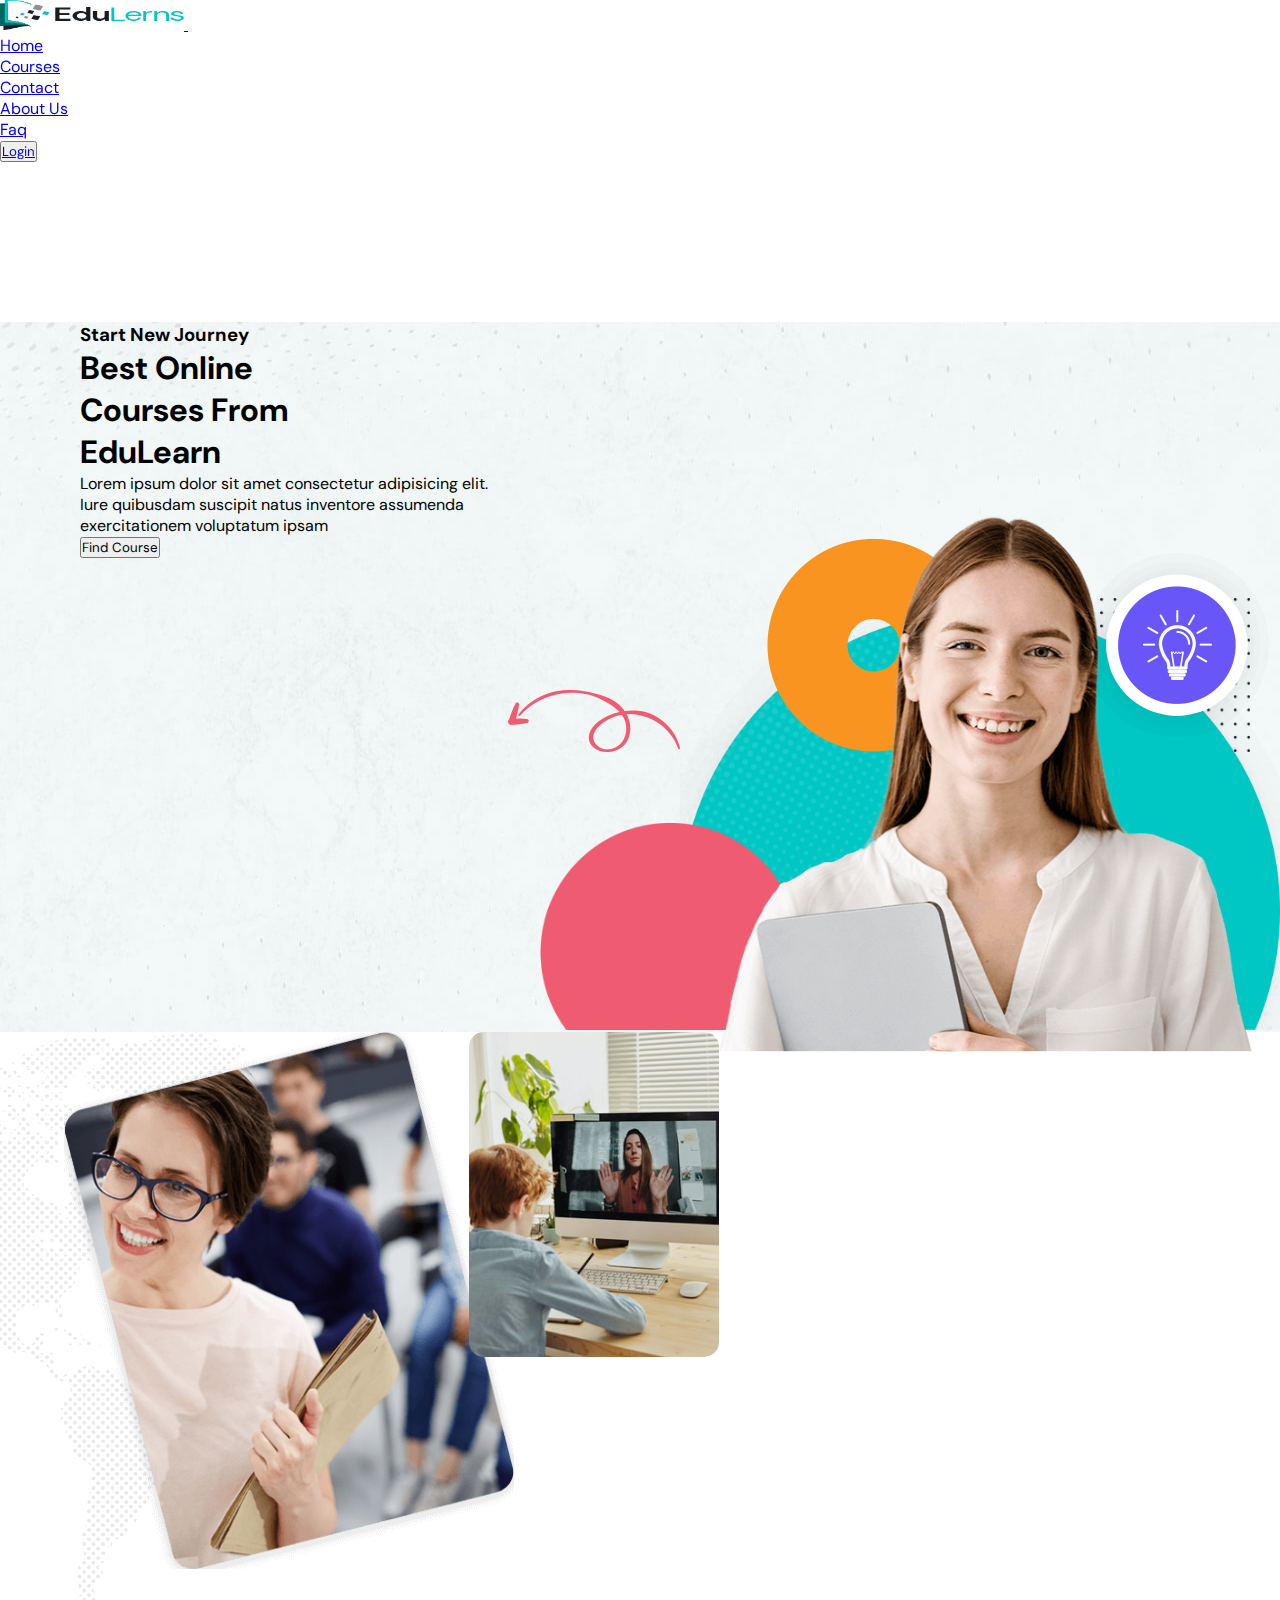
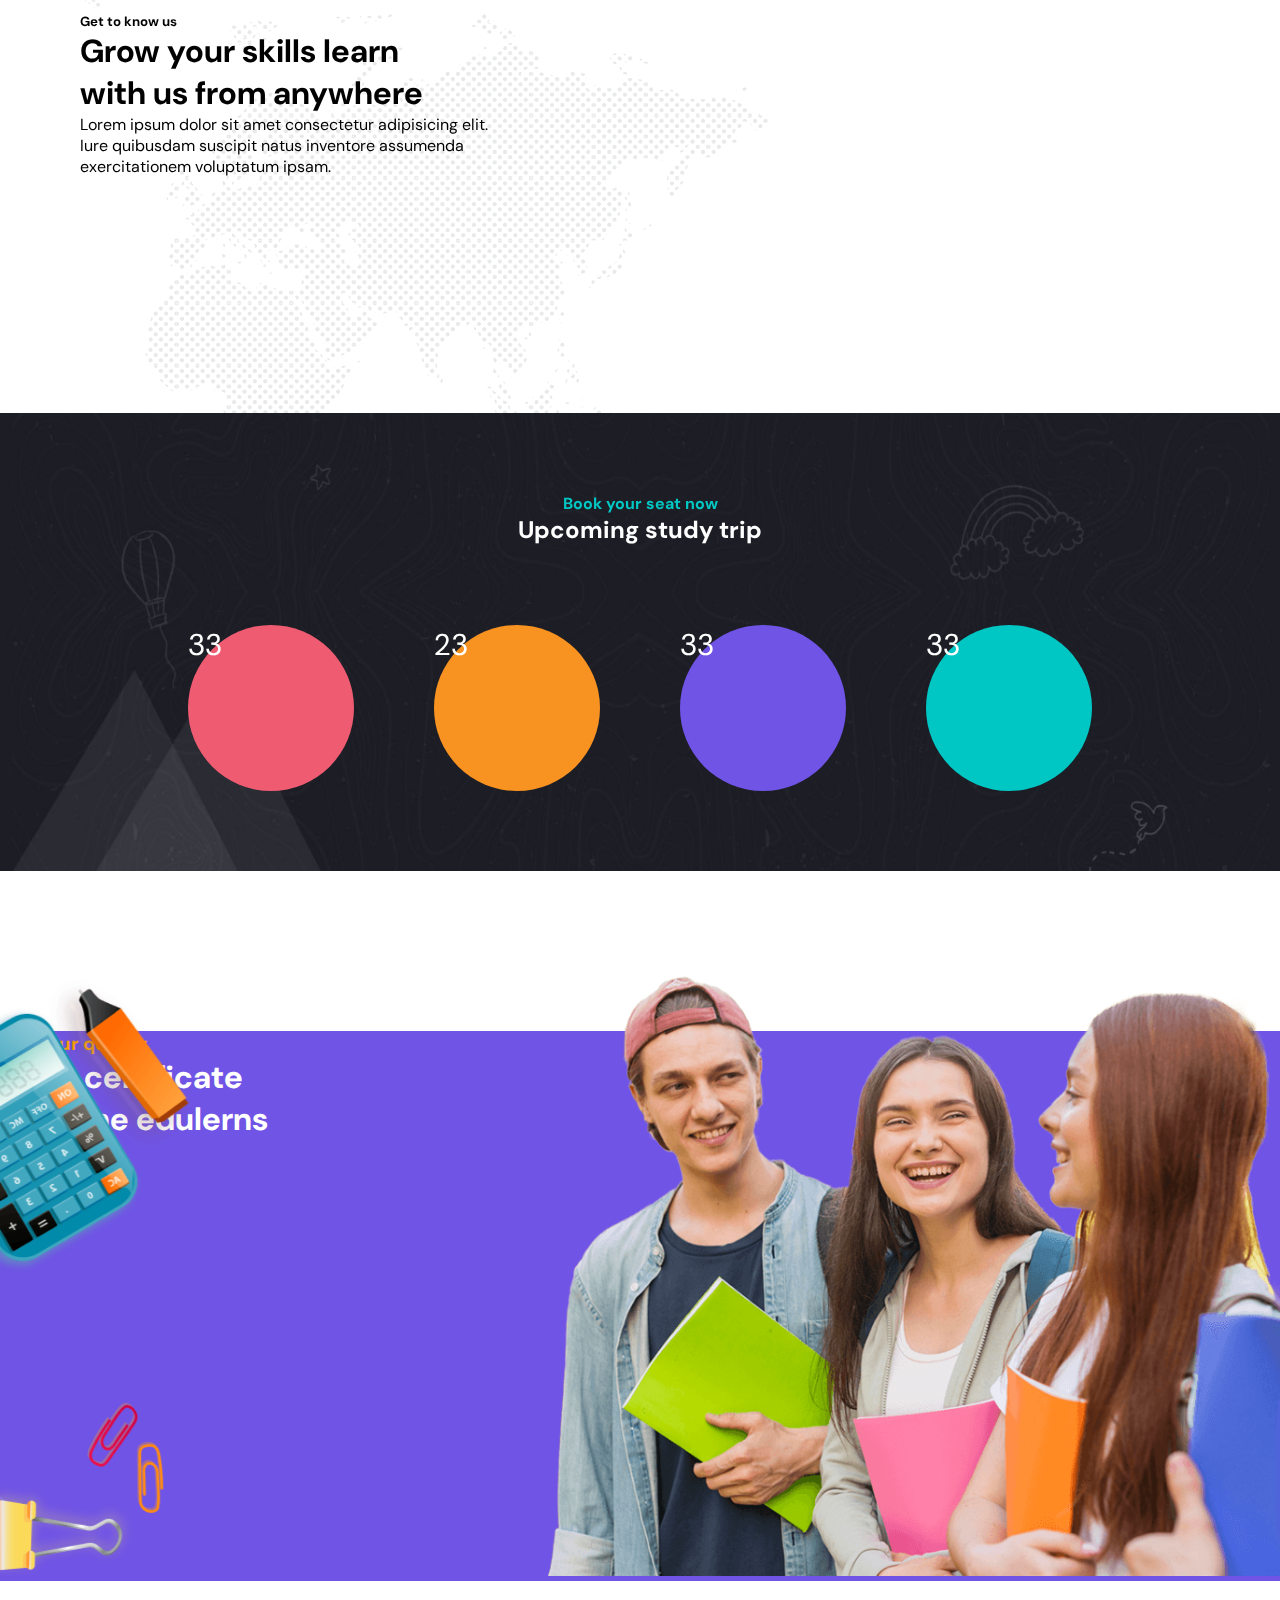
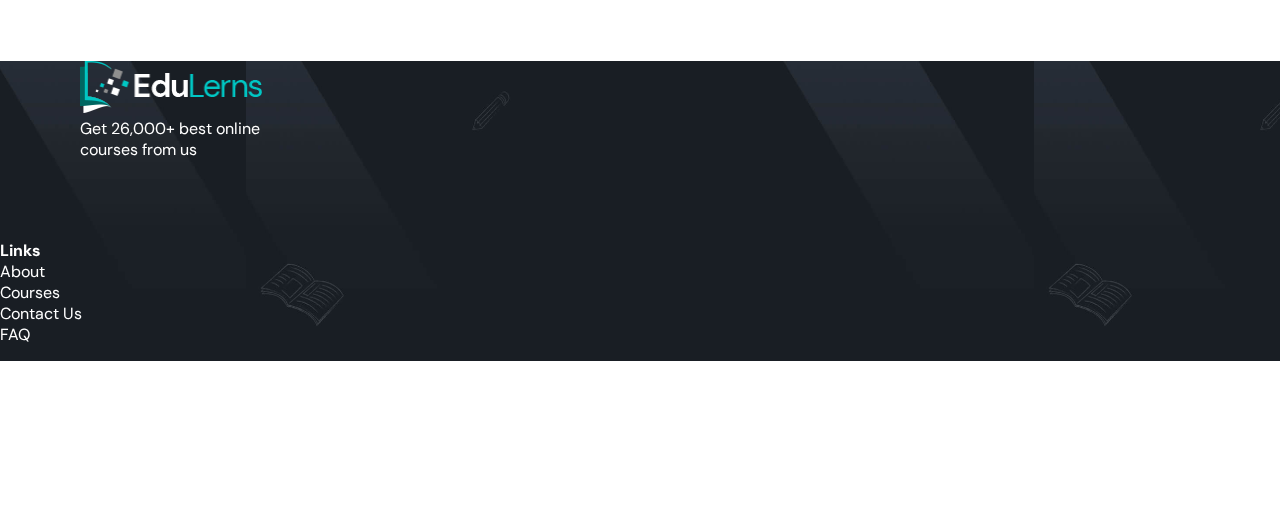
==== index.html @ 7e3d7d58 "index and styles edited" ====
<!doctype html>
<html lang="en">
    <head>
        <title>Title</title>
        <!-- Required meta tags -->
        <meta charset="utf-8" />
        <meta
            name="viewport"
            content="width=device-width, initial-scale=1, shrink-to-fit=no"
        />

        <!-- Bootstrap CSS v5.2.1 -->
        <link
            href="https://cdn.jsdelivr.net/npm/bootstrap@5.3.2/dist/css/bootstrap.min.css"
            rel="stylesheet"
            integrity="sha384-T3c6CoIi6uLrA9TneNEoa7RxnatzjcDSCmG1MXxSR1GAsXEV/Dwwykc2MPK8M2HN"
            crossorigin="anonymous"
        />
        <link rel="stylesheet" href="styles.css">
        <link rel="preconnect" href="https://fonts.googleapis.com">
        <link rel="preconnect" href="https://fonts.gstatic.com" crossorigin>
        <link href="https://fonts.googleapis.com/css2?family=DM+Sans:ital,opsz,wght@0,9..40,100..1000;1,9..40,100..1000&display=swap" rel="stylesheet">
    </head>

    <body>
        <header>
            <nav class="navbar navbar-expand-lg bg-white fixed">
                <div class="container">
                    <!-- Logo aligned to the left -->
                    <a class="navbar-brand" href="#">
                        <img src="images/logo.png.png" id="logo" alt="">
                    </a>
            
                    <!-- Navbar Toggler (for mobile) -->
                    <button class="navbar-toggler" type="button" data-bs-toggle="collapse" data-bs-target="#navbarSupportedContent" aria-controls="navbarSupportedContent" aria-expanded="false" aria-label="Toggle navigation">
                        <span class="navbar-toggler-icon"></span>
                    </button>
            
                    <!-- Navbar Content -->
                    <div class="collapse navbar-collapse justify-content-center" id="navbarSupportedContent">
                        <!-- Centered Menu -->
                        <ul class="navbar-nav mb-2 mb-lg-0">
                            <li class="nav-item">
                                <a class="nav-link active" aria-current="page" href="#">Home</a>
                            </li>
                            <li class="nav-item">
                                <a class="nav-link" href="/course.html">Courses</a>
                            </li>
                            <li class="nav-item">
                                <a class="nav-link" href="#">Contact</a>
                            </li>
                            <li class="nav-item">
                                <a class="nav-link" href="#">About Us</a>
                            </li>
                            <li class="nav-item">
                                <a class="nav-link" href="#">Faq</a>
                            </li>
                        </ul>
                    </div>
            
                    <!-- Login button on the right -->
                    <div class="d-flex">
                        <button type="button" class="btn btn-info login px-4 py-2 rounded-5"><a href="/StudentOperations/studentLogin.html">Login</a></button>
                    </div>
                </div>
            </nav>
            <div class="container-fluid">
                <section class="header">
                    <div class="row">  
                        <!-- Left Side Text -->
                        <div class="col-lg-5 header-text">
                            <h3>Start New Journey</h3>
                            <h1 class="mt-2">Best Online <br> Courses From <br> EduLearn</h1>
                            <p class="mt-3">Lorem ipsum dolor sit amet consectetur adipisicing elit. <br> Iure quibusdam suscipit natus inventore assumenda <br> exercitationem voluptatum ipsam</p>
                            <button type="button" class="btn btn-dark px-4 py-2 rounded-5 mt-3">Find Course</button>
                        </div>
                        <!-- Right Side Image -->
                        <div class="col-md-7 header-img d-flex align-items-end">
                            <img src="images/Container.png" class="custom-img" alt="">
                            <img src="images/icon-circle-1.webp" class="img-fluid blue-img" alt="">
                            <img src="images/icon-circle-2.webp" class="img-fluid pink-img" alt="">
                            <img src="images/icon-circle-3.webp" class="img-fluid orange-img" alt="">
                            <img src="images/icon-arrow.png" class="img-fluid arrow-img" alt="">
                            <img src="images/icon-bulb.webp" class="img-fluid bulb-img" alt="">
                            <img src="images/icon-dots-2.webp" class="img-fluid dots-img" alt="">
                        </div>
                    </div>
                </section>
            </div>
            
            
        </header>
        <main>
            <!--skills section-->
            <section class="skills py-5" style="overflow-x: hidden;">
                <div class="container-fluid">
                    <div class="row">
                        <!-- Left Images Section -->
                        <div class="col-lg-6 col-md-12 position-relative skills-img">
                            <img src="images/map-2.png" class="img-fluid" alt="" id="map-1">
                            <div class="woman-child d-flex flex-column align-items-center">
                                <img src="images/woman-2.png" class="img-fluid" alt="" id="woman-2">
                                <img src="images/child-learn.jpg" class="img-fluid" alt="" id="child-learn">
                            </div>
                        </div>
            
                        <!-- Right Text Section -->
                        <div class="col-lg-6 col-md-12 position-relative skills-tcontainer">
                            <img src="images/map-1.png" class="img-fluid" id="map-2" alt="">
                            <div class="skills-text position-absolute p-3">
                                <h5>Get to know us</h5>
                                <h1>Grow your skills learn <br> with us from anywhere</h1>
                                <p class="mt-3">
                                    Lorem ipsum dolor sit amet consectetur adipisicing elit. <br> 
                                    Iure quibusdam suscipit natus inventore assumenda <br> 
                                    exercitationem voluptatum ipsam.
                                </p>
                            </div>
                        </div>
                    </div>
                </div>
            </section>
            
<!--timer section-->
            <section class="timer">
                <div class="container-fluid">
                    <h4>Book your seat now</h4>
                    <h2>Upcoming study trip</h2>
                    <div class="row timer-circles">
                        <div class="col-lg-3 pink-circle d-flex align-items-center justify-content-center" style="font-size: 30px; color: #fff;">33</div>
                        <div class="col-lg-3 orange-circle d-flex align-items-center justify-content-center" style="font-size: 30px; color: #fff;">23</div>
                        <div class="col-lg-3 purple-circle d-flex align-items-center justify-content-center" style="font-size: 30px; color: #fff;">33</div>
                        <div class="col-lg-3 blue-circle d-flex align-items-center justify-content-center" style="font-size: 30px; color: #fff;">33</div>
                    </div>
                </div>
            </section>

            <!--skills certificate section-->
            <section class="certificate">
                <div class="container-fluid">
                    <div class="row">
                        <div class="col-lg-2">
                            <img src="images/calculator.png" id="calculator-img" alt="">
                            <img src="images/pins.png" id="pins-img" alt="">
                        </div>
                        <div class="col-lg-4 col-sm-4 d-flex justify-content-center flex-column certificate-text">
                            <h3 style="color: orange;">Get your quality</h3>
                            <h1 style="color: white;">Skills certificate <br> from the edulerns</h1>
                            <button type="button" class="certificate-btn btn btn-dark px-3 py-2 rounded-5 mt-3 w-50">Get Started Now</button>
                        </div>
                        <div class="col-lg-6 ">
                            <img src="images/smiling-students.png" id="sstudents" alt="">
                        </div>
                    </div>
                </div>
            </section>
            <script src="script.js"></script>
        </main>
        <footer>
            <div class="container-fluid">
                <div class="row">
                    <div class="col-lg-4 d-flex justify-content-center flex-column footer-logo">
                        <img src="images/logo-footer.png" id="logo-img" alt="">
                        <p class="mt-3">Get 26,000+ best online <br> courses from us</p>
                    </div>
                    <div class="col-lg-4 footer-links">
                        <h4>Links</h4>
                        <ul class="d-flex flex-column list-unstyled">
                            <li class="me-3"><a href="#">About</a></li>
                            <li class="me-3"><a href="#">Courses</a></li>
                            <li class="me-3"><a href="#">Contact Us</a></li>
                            <li class="me-3"><a href="#">FAQ</a></li>
                        </ul>
                    </div>
                    <div class="col-lg-4 footer-contact">
                        <h4>Contact</h4>
                        <div class="contact-box">
                            <p>+92 (0088) 6823</p>
                        </div>
                        <div class="contact-box">
                            <p>needhelp@company.com</p>
                        </div>
                        <div class="contact-box">
                            <p>80 Broklyn Golden Street. New York. USA</p>
                        </div>
                    </div>
                </div>
            </div>
            <div class="copyright d-flex align-items-center justify-content-center text-center">
                <p>&copy; Copyright reserved by Me</p>
            </div>
        </footer>
        <!-- Bootstrap JavaScript Libraries -->
        <script
            src="https://cdn.jsdelivr.net/npm/@popperjs/core@2.11.8/dist/umd/popper.min.js"
            integrity="sha384-I7E8VVD/ismYTF4hNIPjVp/Zjvgyol6VFvRkX/vR+Vc4jQkC+hVqc2pM8ODewa9r"
            crossorigin="anonymous"
        ></script>

        <script
            src="https://cdn.jsdelivr.net/npm/bootstrap@5.3.2/dist/js/bootstrap.min.js"
            integrity="sha384-BBtl+eGJRgqQAUMxJ7pMwbEyER4l1g+O15P+16Ep7Q9Q+zqX6gSbd85u4mG4QzX+"
            crossorigin="anonymous"
        ></script>
    </body>
</html>
---- styles.css ----
:root{
    --primary-font: "DM Sans", serif;
    --blue-color: #00C7C4;
    --pink-color: #EF5C72;
    --yellow-color: #F89321;
    --purple-color: #7054E6;

}
*{
    margin: 0;
    padding: 0;
    font-family: var(--primary-font);
    box-sizing: border-box;
}
#logo{
    width: 184px;
    height: 30px;
}
.header{
    
    width: 100%;
    height: 710px;
    background-image: url(images/background.jpg);
    background-size: auto;
    background-position: center;
    position: relative;
}
.header-text{
    margin-top: 10em;
    margin-left: 5em;
}
.header-img{
    width: 600px;
    height: 700px;
    z-index: 999;
    position: absolute;
    bottom: 0;
    right: 0%;
}


.custom-img {
    width: 100%;
}

.blue-img {
    position: absolute;
    top: 40%;
    right: 0%;
    width: 600px;
    z-index: -5;
    overflow-y: hidden;
    clip-path: inset(0 0 30% 0);
}

.pink-img {
    position: absolute;
    top: 70%;
    right: 80%;
    width: 260px;
    clip-path: inset(0 0 20% 0);
    z-index: -1;
}

.orange-img {
    position: absolute;
    bottom: 40%;
    right: 50%;
    width: 213px;
    z-index: -2;
}

.arrow-img {
    position: absolute;
    bottom: 40%;
    right: 100%;
    width: 172px;
}

.bulb-img {
    position: absolute;
    bottom: 40%;
    left: 65%;
    width: 214px;
}
.dots-img{
    position: absolute;
    width: 150px;
    bottom: 40%;
    right: 5%;
    z-index: -6;
}


/*skills section*/
.skills {
    height: auto;
    position: relative;
}

/* Woman and Child Wrapper */
.woman-child {
    position: absolute;
    top: 0;
    left: 5%;
    display: flex;
    flex-direction: column;
    gap: 15px;
    align-items: center;
}

/* Woman Image */
#woman-2 {
    width: 450px;
}

/* Child Image */
#child-learn {
    position: absolute;
    left: 90%;
    width: 250px;
    border-radius: 15px;
}

/* Background Map Images */
#map-1 {
    width: auto;
    z-index: -1;
}

#map-2 {
    width: auto;
    position: absolute;
    right: 40%;
    z-index: -1;
}

/* Text Container */
.skills-tcontainer {
    height: 400px;
}

.skills-text {
    margin-left: 5em;
    z-index: 2;
    height: auto;
}

/*timer section*/

.timer{
    background: url(images/timer-back.png) no-repeat;
    background-position: center;
    background-size: cover;
    width: auto;
    height: auto;
    display: flex;
    align-items: center;
    justify-content: center;
    padding: 5em 0;
}
.timer h4{
    color: var(--blue-color);
    text-align: center;
}
.timer h2{
    color: white;
    text-align: center;
}
.timer-circles{
    margin-top: 5em;
    display: flex;
    justify-content: center;
    align-items: center;
    gap: 5em;
}
.pink-circle{
    width: 166px;
    height: 166px;
    border-radius: 50%;
    background-color: var(--pink-color);
}
.orange-circle{
    width: 166px;
    height: 166px;
    border-radius: 50%;
    background-color: var(--yellow-color);
}
.purple-circle{
    width: 166px;
    height: 166px;
    border-radius: 50%;
    background-color: var(--purple-color);
}
.blue-circle{
    width: 166px;
    height: 166px;
    border-radius: 50%;
    background-color: var(--blue-color);
}

/*certificate section*/
.certificate{
    background-color: var(--purple-color);
    position: relative;
    height: 550px;
}
.certificate-text{
    margin-top: 10em;
    z-index: 10;
}
#calculator-img{
    position: absolute ;
    left: 0;
    top: -10%;
    width: 200px;
}
#pins-img{
    position: absolute;
    left: 0;
    bottom: 0;
}
#sstudents{
    position: absolute;
    top: -10%;
    right: 0;
    height: 600px;
    z-index: 1;
}
.certificate-btn{
    width: 30px;
}

/*footer*/
footer{
    background: url(images/footer-img.png);
    background-position: center;
    background-size: contain;
    width: 100%;
    height: 300px;
    color: #fff;
}
.footer-logo{
    margin-top: 5em;
    padding-left: 5em;
}
#logo-img{
    width: 182px;
    height: 52px;
}
.footer-links{
    margin-top: 5em;
}
.footer-links a{
    color: #fff;
    text-decoration: none;
}
.footer-contact{
    margin-top: 5em;
}

.breadcrumb-item + .breadcrumb-item::before {
    color: white !important;
}


/*course page*/

/*course section*/
.course{
    background: linear-gradient(rgba(0, 0, 0, 0.5), rgba(0, 0, 0, 0.5)), url(images/page-title.jpg);
    width: 100%;
    height: 500px;
    background-size: cover;
    background-position: center;
}

/*contact section*/

.box{
    width: 80px;
    height: 80px;
    background: var(--blue-color);
}


/*about us section*/

.aboutus-background{
    background: url(images/pattern-1.png), var(--purple-color);
    width: 100%;
    height: auto;
}




@media(max-width: 1164px){
    .blue-img,.pink-img,.orange-img,.bulb-img,.arrow-img,.dots-img{
        display: none;
        
    }
    .header{
        position: relative;
        overflow-x: hidden;
    }
    .header-img{
        position: absolute;
        width: 600px;
        height: 700px;
        bottom: 0;
        right: 0%;
        z-index: 10;
    }
    .header-text{
        z-index: 999;
    }
}
@media(max-width: 575px){
    .header{
        height: 500px;
    }
    .header-img img{
        
        opacity: 0.6;
    }
    .header-text{
        margin-top: 3em;
    }

    .certificate-text{
        display: flex;
        text-align: center;
        align-items: center;
    }

    .certificate{
        background-color: var(--purple-color);
        position: relative;
        height: 850px;
    }

    #sstudents {
        margin-top: 320px; 
    }
}

@media(max-width: 1015px){
    footer{
        height: auto;
        align-items: center;
        text-align: center;
    }
    
    .footer-logo{
        align-items: center;
    }

    #calculator-img{
        display: none;
    }

    #pins-img{
        display: none;
    }

    .certificate-btn {
        width: 180px !important; 
        height: 50px !important; 
        min-width: 180px; 
        min-height: 50px; 
        font-size: 16px; 
        display: flex;
        align-items: center;
        justify-content: center;
        text-align: center;
        white-space: nowrap; 
    }


    
    
}
@media (max-width: 996px) {
    .skills-img {
        display: flex;
        flex-direction: column;
        align-items: center;
        position: relative;
    }

    /* Woman appears first, then child */
    .woman-child {
        position: static;
        display: flex;
        flex-direction: column;
        align-items: center;
        text-align: center;
        gap: 10px;
    }

    #woman-2 {
        position: absolute;
        width: 100%; /* Make it responsive */
        max-width: 300px;
        top: 0;
    }

    #child-learn {
        position: relative;
        width: 100%;
        max-width: 200px;
        top: -60%;
        left:0;
    }

    /* Move text below images */
    .skills-tcontainer {
        text-align: center;
        position: static;
        width: 100%;
    }

    .skills-text {
        width: 80%;
        display: flex;
        align-items: center;
        flex-direction: column;
        justify-content: center;
    }
}

/*@media(max-width: 768px){
    .skills{
        position: relative;
    }
    .woman-child{
        display: none;
    }
    .skills-text{
        position: absolute;
        bottom: 50%;
    }
}*/

@media(max-width: 575px){
    #contact-text{
        text-align: center;
    }
}
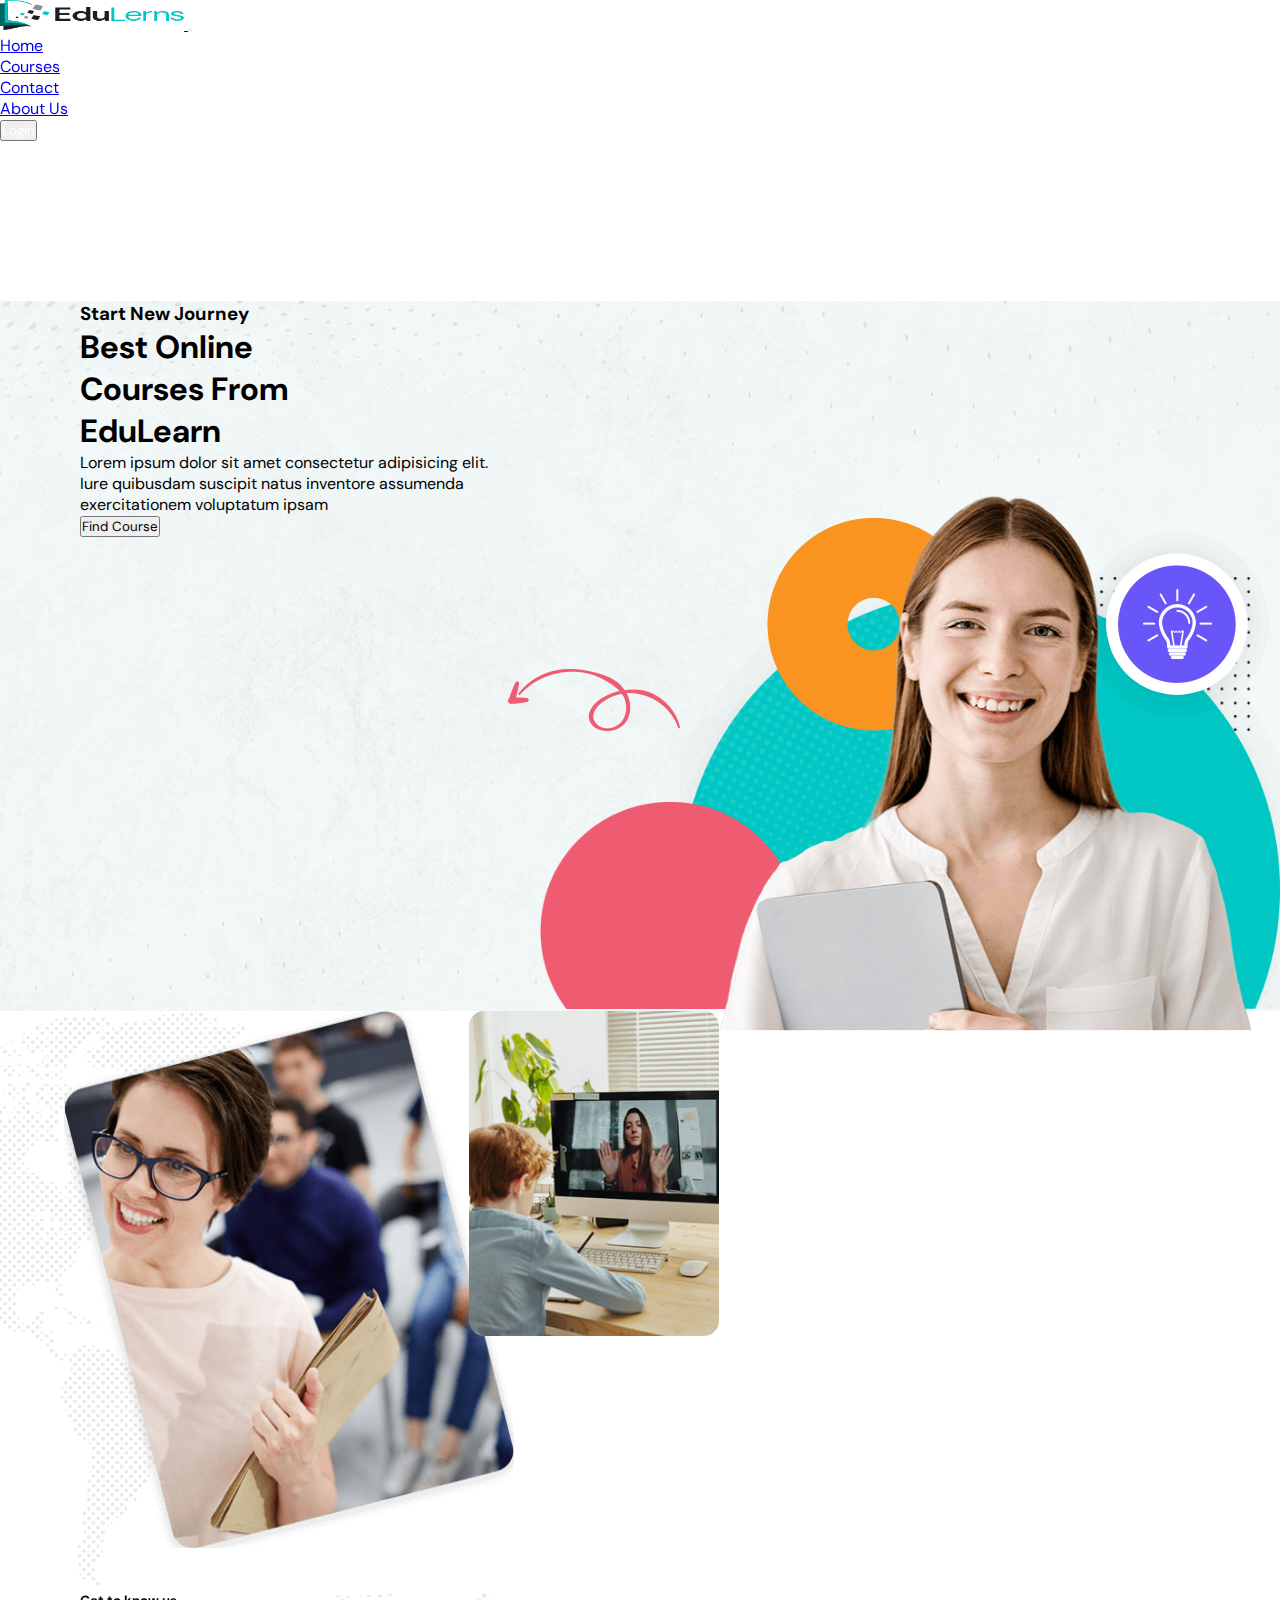
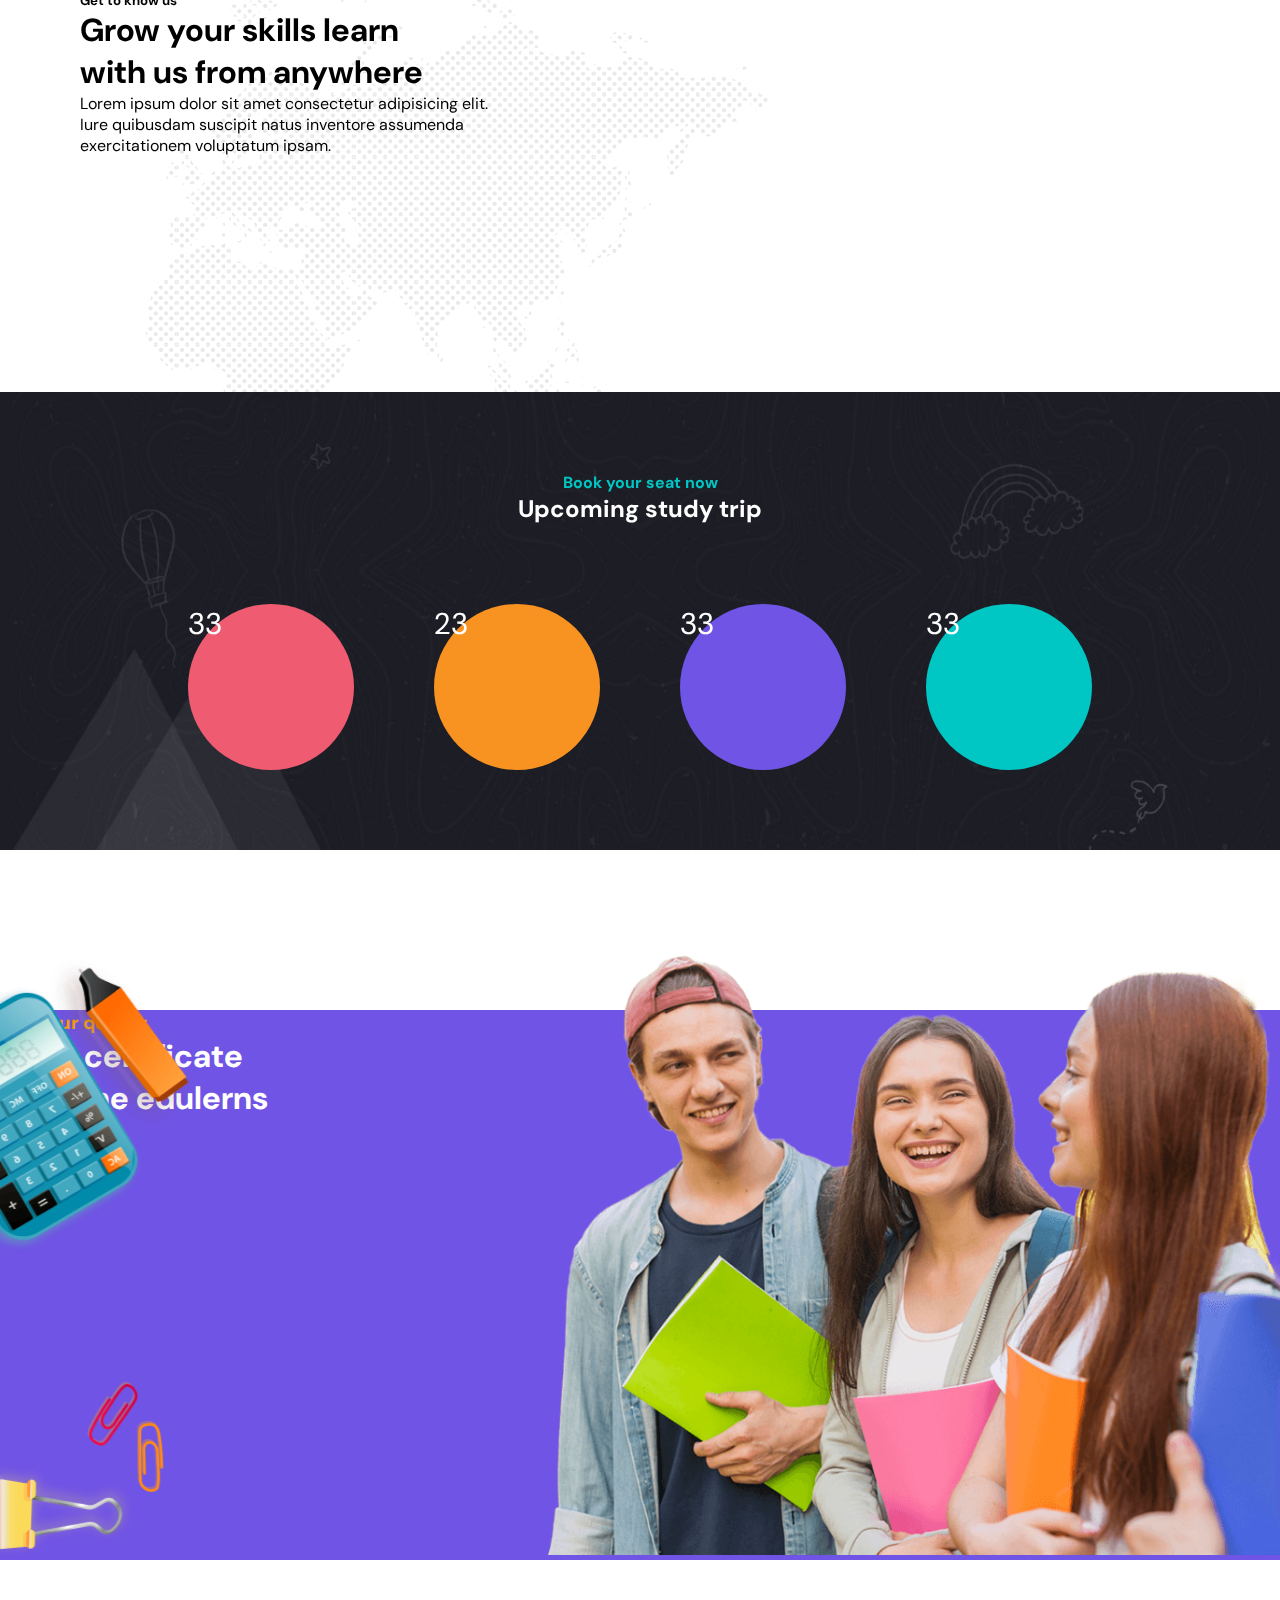
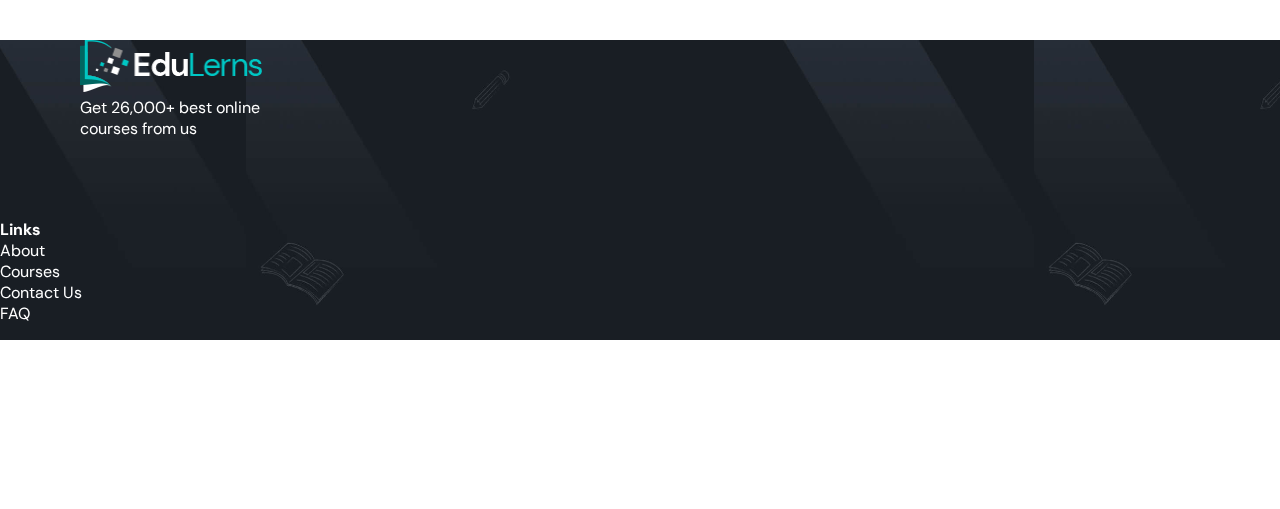
==== commit dad291b6: "updated links in the pages" ====
--- a/index.html
+++ b/index.html
@@ -41,26 +41,23 @@
                         <!-- Centered Menu -->
                         <ul class="navbar-nav mb-2 mb-lg-0">
                             <li class="nav-item">
-                                <a class="nav-link active" aria-current="page" href="#">Home</a>
+                                <a class="nav-link active" aria-current="page" href="/index.html">Home</a>
                             </li>
                             <li class="nav-item">
                                 <a class="nav-link" href="/course.html">Courses</a>
                             </li>
                             <li class="nav-item">
-                                <a class="nav-link" href="#">Contact</a>
-                            </li>
-                            <li class="nav-item">
-                                <a class="nav-link" href="#">About Us</a>
-                            </li>
-                            <li class="nav-item">
-                                <a class="nav-link" href="#">Faq</a>
+                                <a class="nav-link" href="/contact.html">Contact</a>
+                            </li>
+                            <li class="nav-item">
+                                <a class="nav-link" href="/aboutus.html">About Us</a>
                             </li>
                         </ul>
                     </div>
             
                     <!-- Login button on the right -->
                     <div class="d-flex">
-                        <button type="button" class="btn btn-info login px-4 py-2 rounded-5"><a href="/StudentOperations/studentLogin.html">Login</a></button>
+                        <button type="button" class="btn btn-info login px-4 py-2 rounded-5"><a href="/StudentOperations/studentLogin.html" style="text-decoration: none; color: white;">Login</a></button>
                     </div>
                 </div>
             </nav>
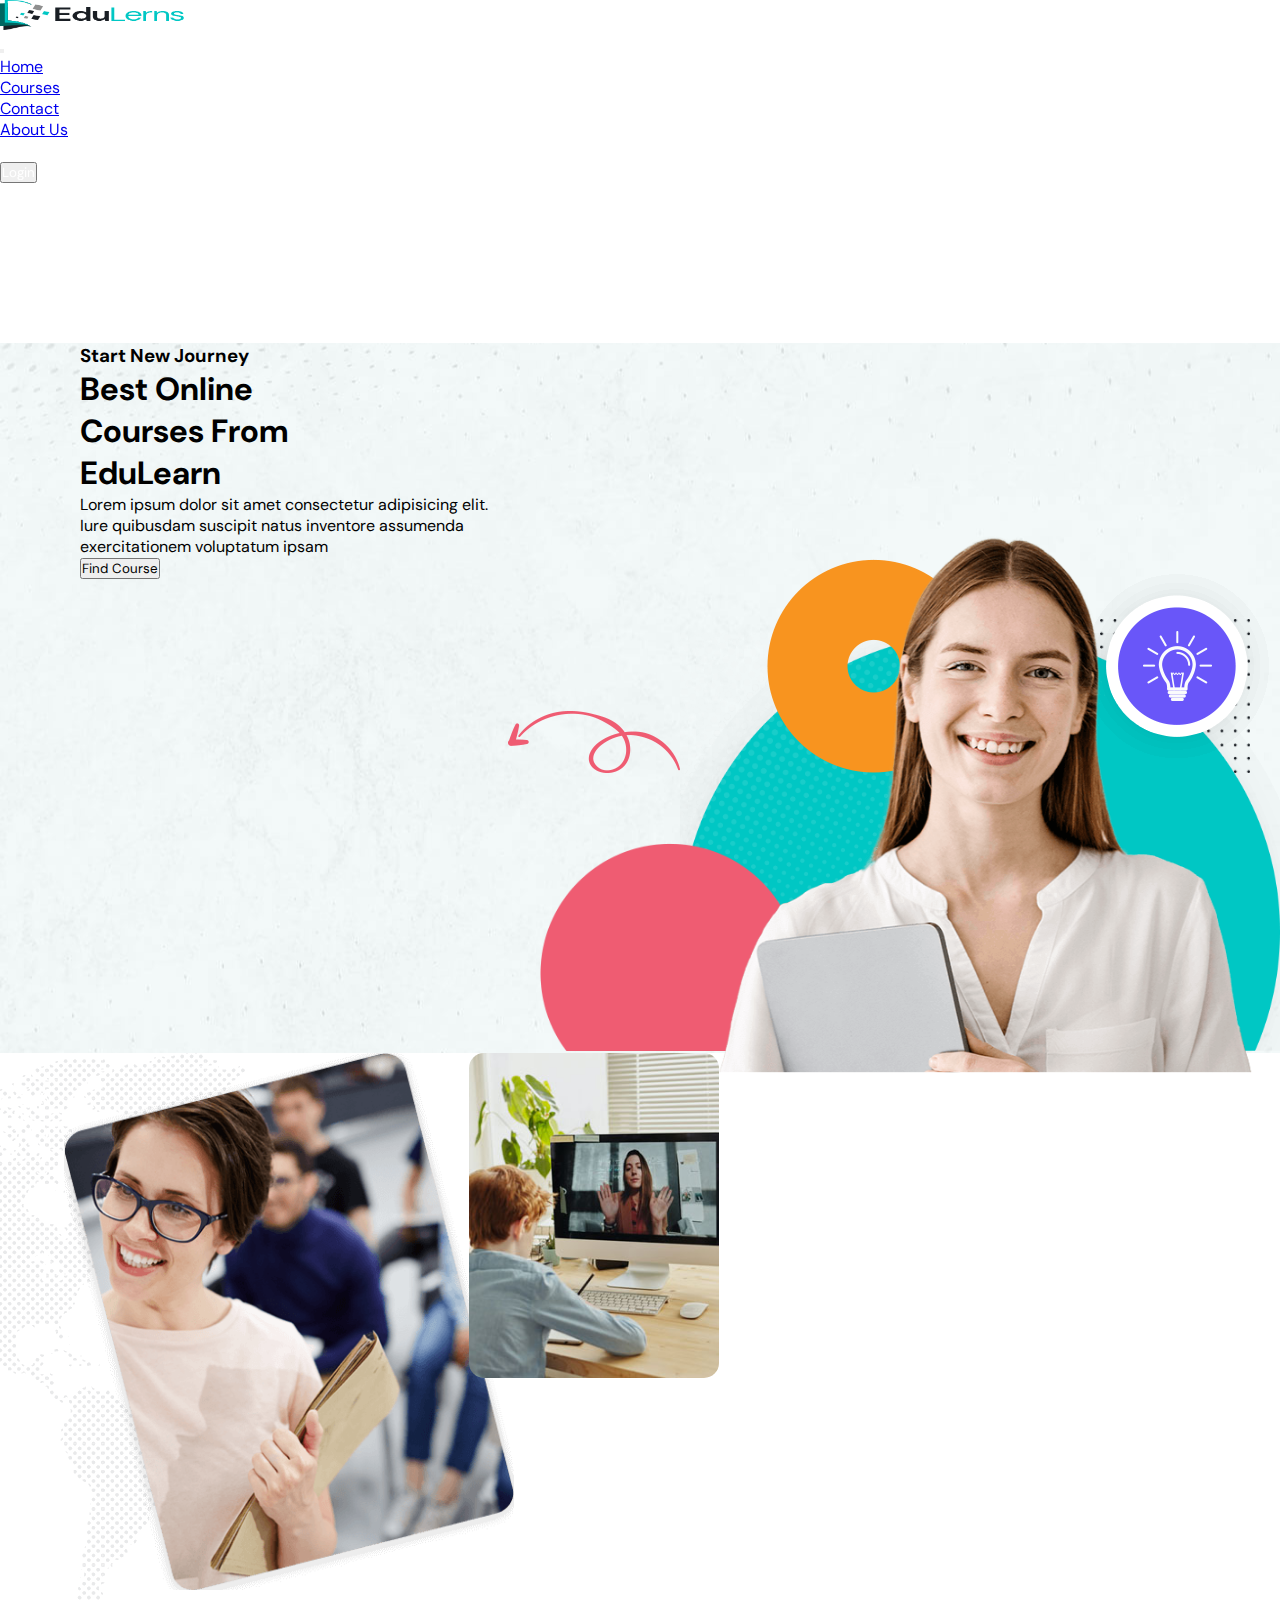
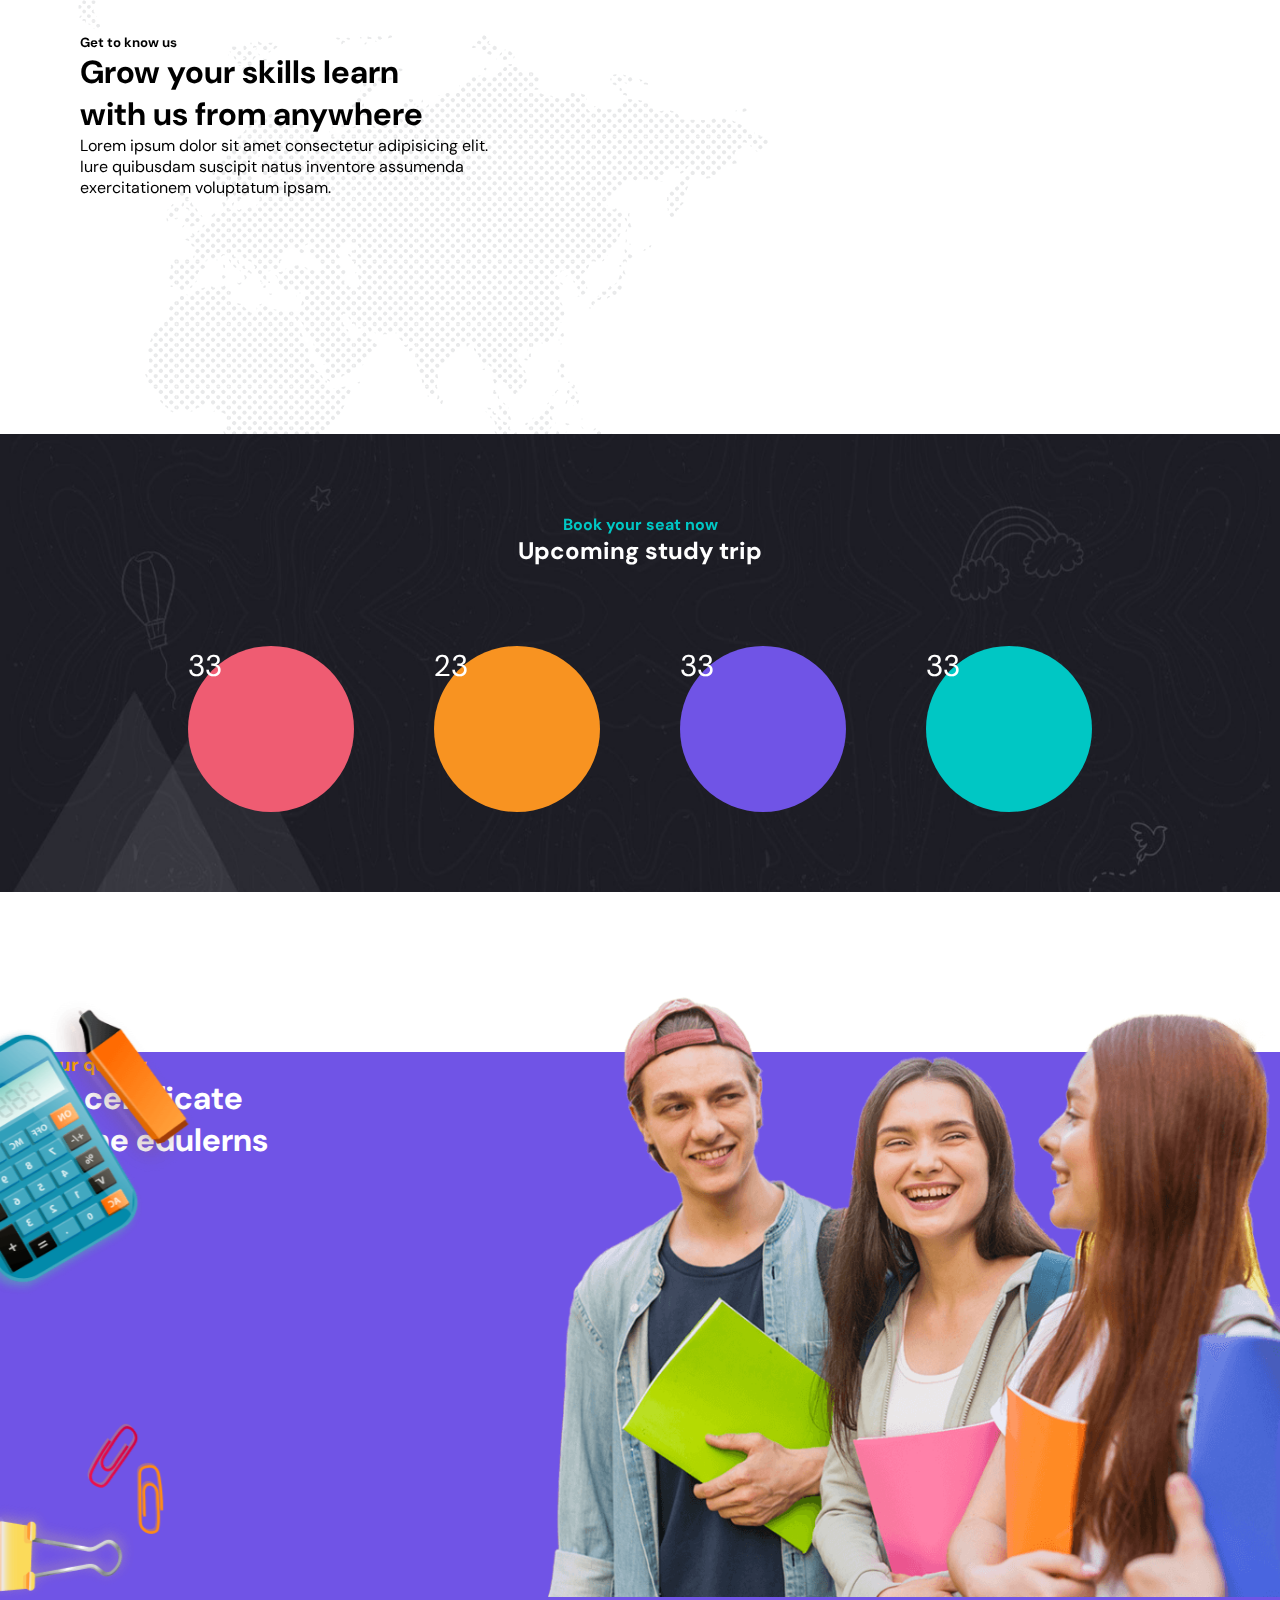
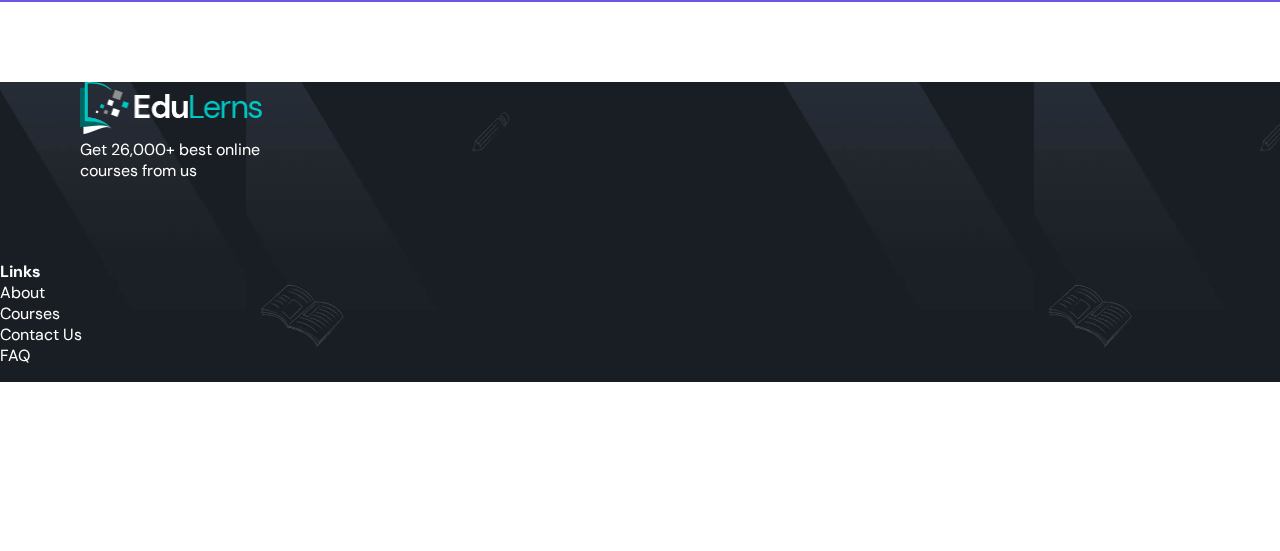
==== commit 60fde749: "navbar updated" ====
--- a/index.html
+++ b/index.html
@@ -28,13 +28,16 @@
                 <div class="container">
                     <!-- Logo aligned to the left -->
                     <a class="navbar-brand" href="#">
-                        <img src="images/logo.png.png" id="logo" alt="">
+                        <img src="/images/logo.png.png" id="logo" alt="">
                     </a>
             
-                    <!-- Navbar Toggler (for mobile) -->
-                    <button class="navbar-toggler" type="button" data-bs-toggle="collapse" data-bs-target="#navbarSupportedContent" aria-controls="navbarSupportedContent" aria-expanded="false" aria-label="Toggle navigation">
-                        <span class="navbar-toggler-icon"></span>
-                    </button>
+                    <!-- Move Navbar Toggler to the Right -->
+                    <div class="d-flex ms-auto">
+                        <button class="navbar-toggler" type="button" data-bs-toggle="collapse" data-bs-target="#navbarSupportedContent" 
+                            aria-controls="navbarSupportedContent" aria-expanded="false" aria-label="Toggle navigation">
+                            <span class="navbar-toggler-icon"></span>
+                        </button>
+                    </div>
             
                     <!-- Navbar Content -->
                     <div class="collapse navbar-collapse justify-content-center" id="navbarSupportedContent">
@@ -52,15 +55,21 @@
                             <li class="nav-item">
                                 <a class="nav-link" href="/aboutus.html">About Us</a>
                             </li>
+                            <li class="nav-item">
+                                <a class="nav-link" href="/StudentOperations/studentLogin.html" id="nav-login">Login</a>
+                            </li>
                         </ul>
                     </div>
             
                     <!-- Login button on the right -->
-                    <div class="d-flex">
-                        <button type="button" class="btn btn-info login px-4 py-2 rounded-5"><a href="/StudentOperations/studentLogin.html" style="text-decoration: none; color: white;">Login</a></button>
+                    <div class="d-flex ms-3">
+                        <button type="button" class="btn btn-info login px-4 py-2 rounded-5" id="login-btn">
+                            <a href="/StudentOperations/studentLogin.html" style="text-decoration: none; color: white;">Login</a>
+                        </button>
                     </div>
                 </div>
             </nav>
+            
             <div class="container-fluid">
                 <section class="header">
                     <div class="row">  
--- a/styles.css
+++ b/styles.css
@@ -15,6 +15,9 @@
 #logo{
     width: 184px;
     height: 30px;
+}
+#nav-login{
+    visibility: hidden;
 }
 .header{
     
@@ -381,6 +384,14 @@
     
     
 }
+@media (max-width: 991px) {
+    #login-btn {
+        display: none;
+    }
+    #nav-login{
+        visibility: visible;
+    }
+}
 @media (max-width: 996px) {
     .skills-img {
         display: flex;
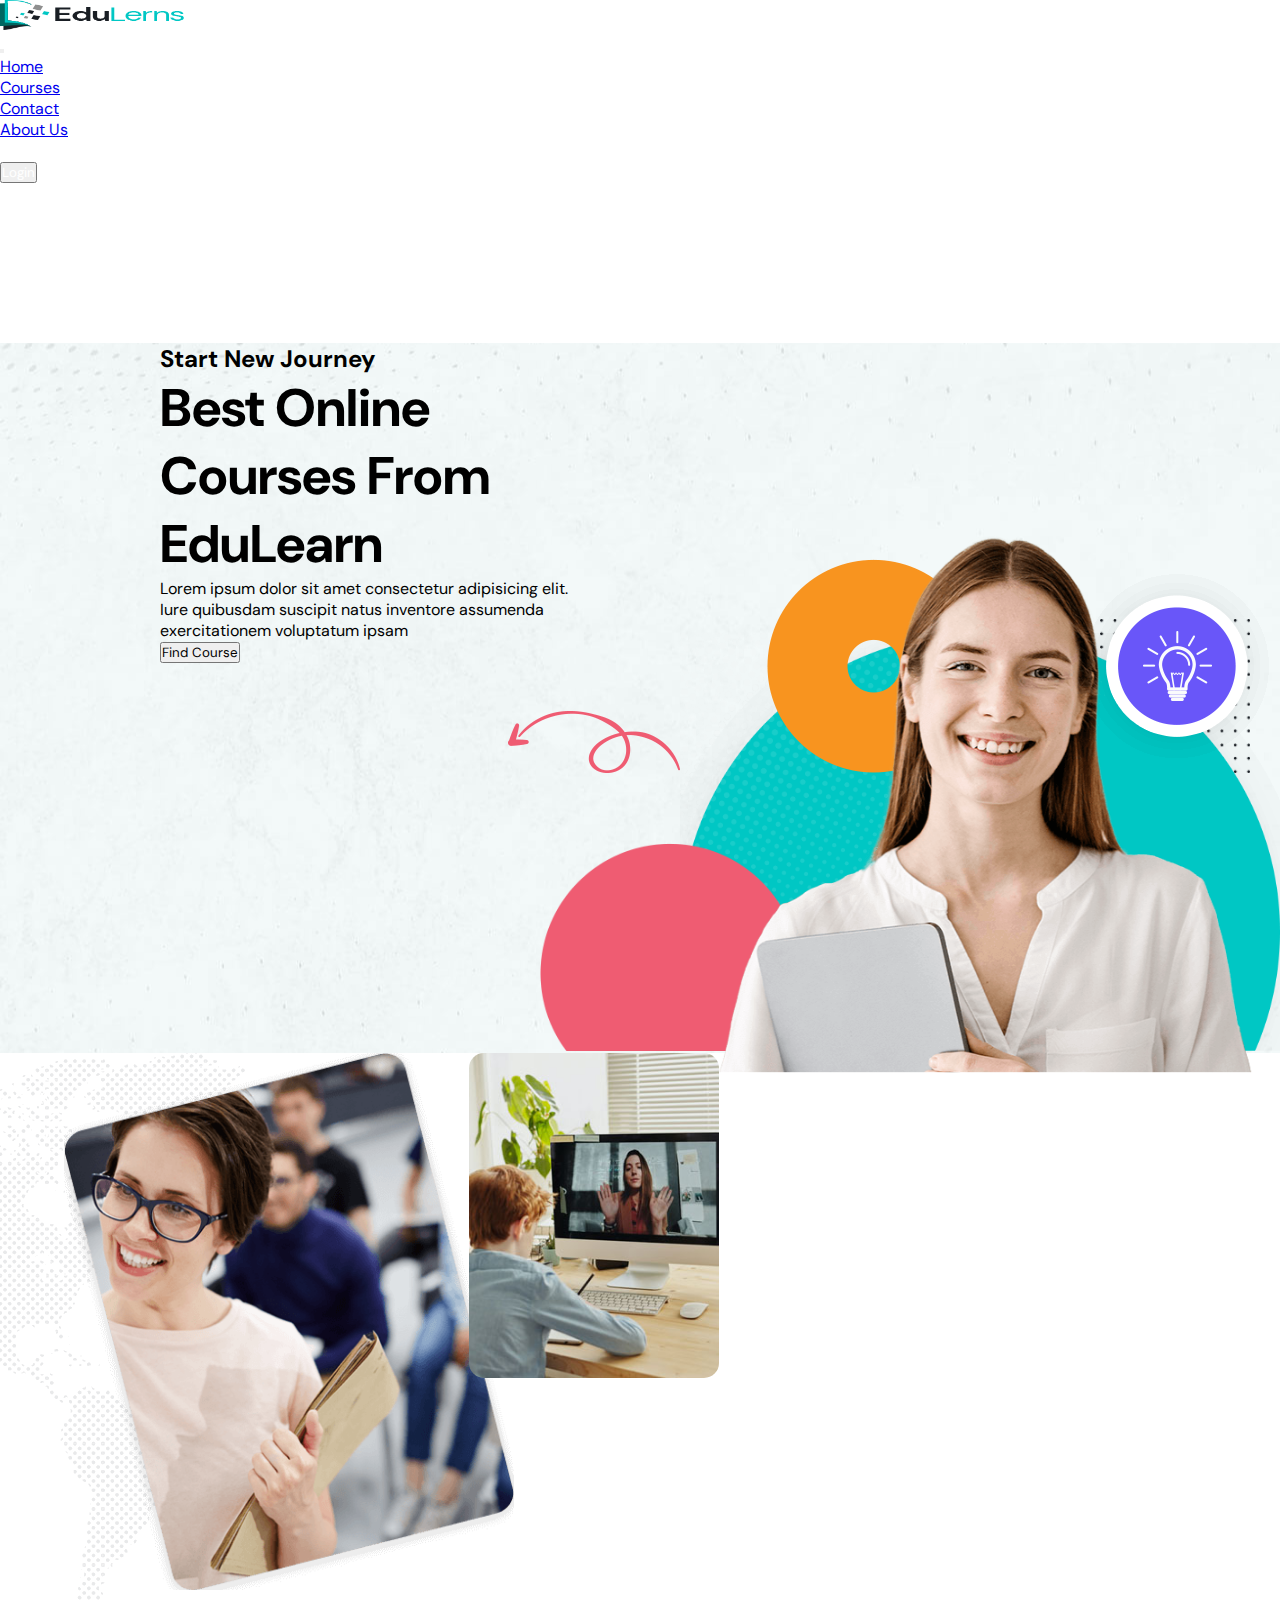
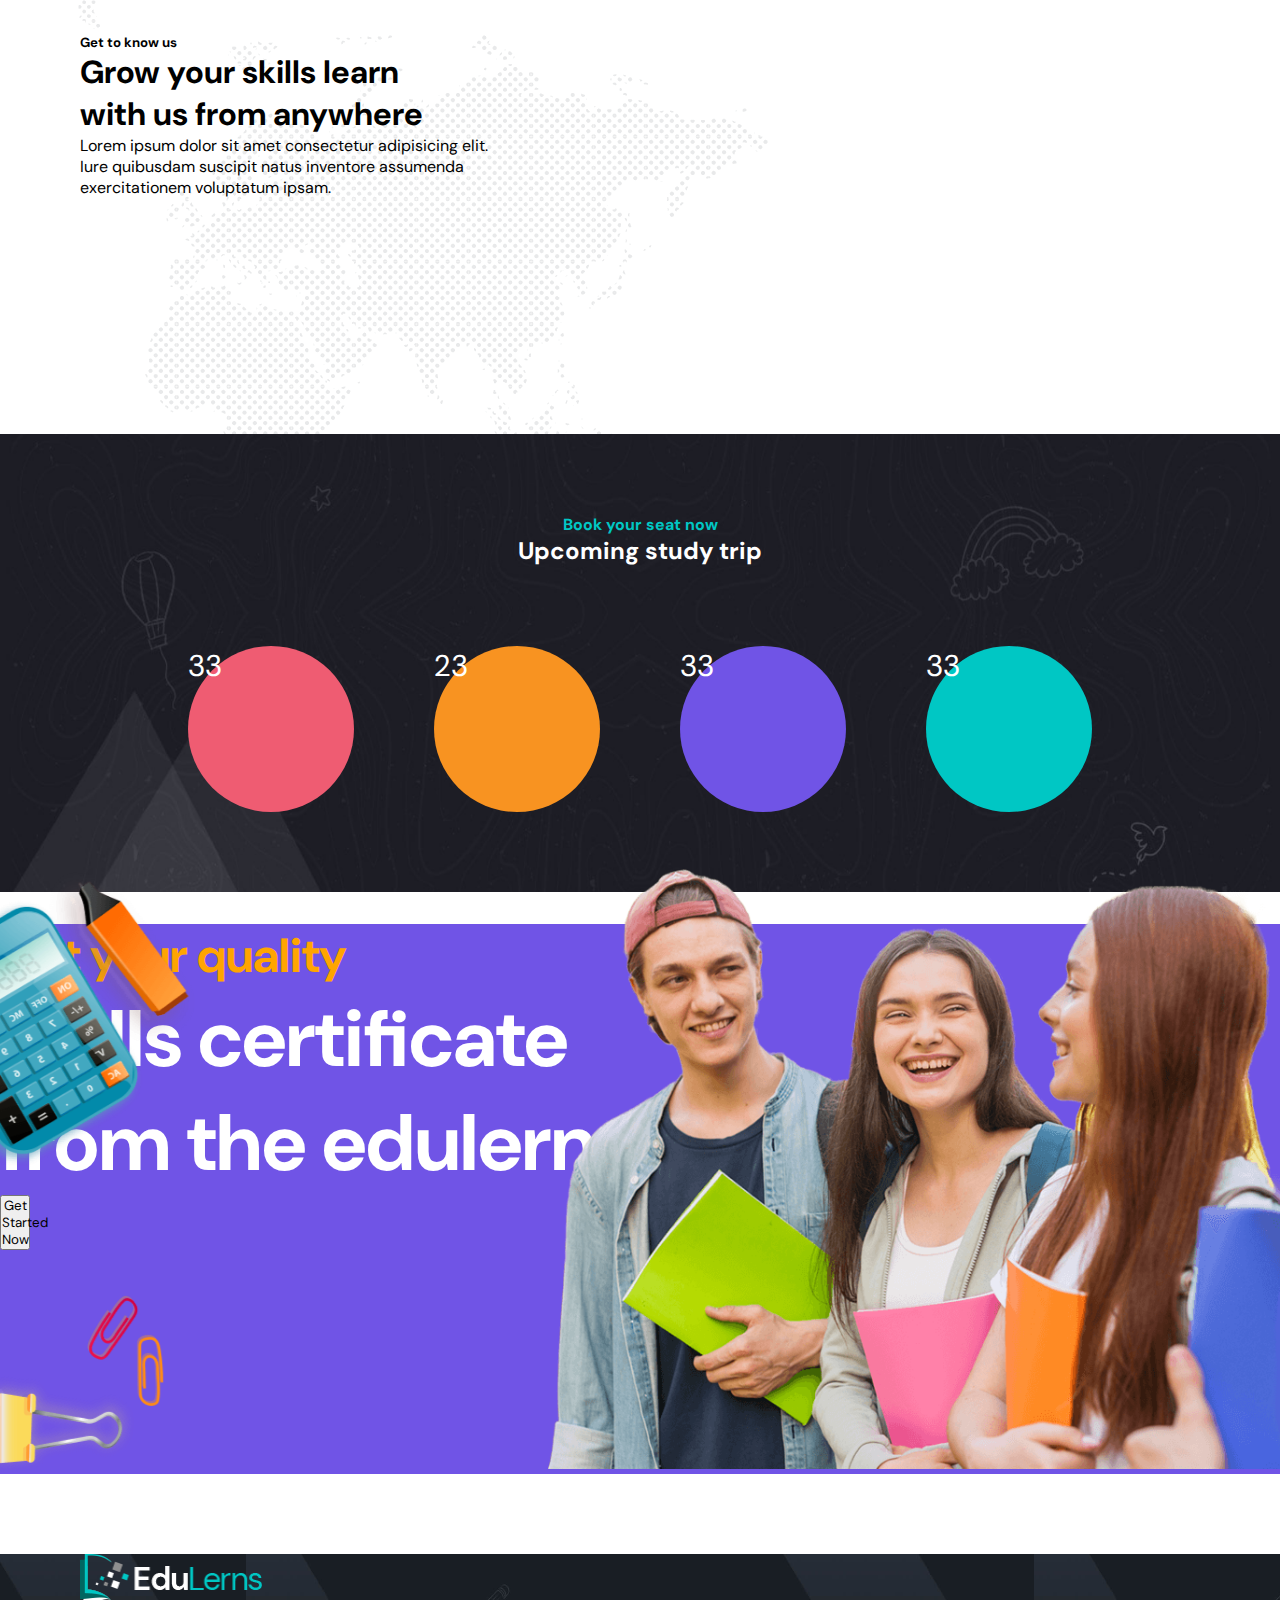
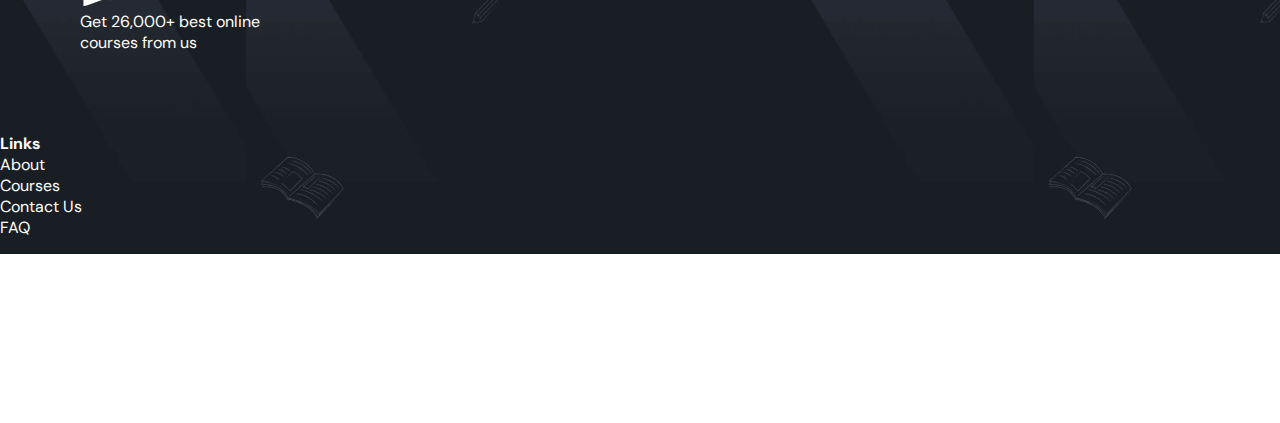
==== commit 3342c64d: "updated responsiveness" ====
--- a/index.html
+++ b/index.html
@@ -74,12 +74,16 @@
                 <section class="header">
                     <div class="row">  
                         <!-- Left Side Text -->
-                        <div class="col-lg-5 header-text">
-                            <h3>Start New Journey</h3>
-                            <h1 class="mt-2">Best Online <br> Courses From <br> EduLearn</h1>
-                            <p class="mt-3">Lorem ipsum dolor sit amet consectetur adipisicing elit. <br> Iure quibusdam suscipit natus inventore assumenda <br> exercitationem voluptatum ipsam</p>
+                        <div class=" header-text text-md-start text-center mx-auto d-flex flex-column align-items-md-start align-items-center">
+                            <h3 style="font-size: 1.5em;">Start New Journey</h3>
+                            <h1 class="mt-2" style="font-size: 3.3em;">Best Online <br> Courses From <br> EduLearn</h1>
+                            <p class="mt-3">Lorem ipsum dolor sit amet consectetur adipisicing elit. <br> 
+                                Iure quibusdam suscipit natus inventore assumenda <br> 
+                                exercitationem voluptatum ipsam
+                            </p>
                             <button type="button" class="btn btn-dark px-4 py-2 rounded-5 mt-3">Find Course</button>
                         </div>
+                        
                         <!-- Right Side Image -->
                         <div class="col-md-7 header-img d-flex align-items-end">
                             <img src="images/Container.png" class="custom-img" alt="">
@@ -98,7 +102,7 @@
         </header>
         <main>
             <!--skills section-->
-            <section class="skills py-5" style="overflow-x: hidden;">
+            <section class="skills py-5" style="overflow: hidden;">
                 <div class="container-fluid">
                     <div class="row">
                         <!-- Left Images Section -->
@@ -111,9 +115,9 @@
                         </div>
             
                         <!-- Right Text Section -->
-                        <div class="col-lg-6 col-md-12 position-relative skills-tcontainer">
+                        <div class="col-lg-6 col-md-12 position-relative skills-tcontainer d-flex justify-content-md-start justify-content-center">
                             <img src="images/map-1.png" class="img-fluid" id="map-2" alt="">
-                            <div class="skills-text position-absolute p-3">
+                            <div class="skills-text position-absolute p-3 text-md-start text-center">
                                 <h5>Get to know us</h5>
                                 <h1>Grow your skills learn <br> with us from anywhere</h1>
                                 <p class="mt-3">
@@ -123,6 +127,8 @@
                                 </p>
                             </div>
                         </div>
+                        
+                        
                     </div>
                 </div>
             </section>
@@ -149,9 +155,9 @@
                             <img src="images/calculator.png" id="calculator-img" alt="">
                             <img src="images/pins.png" id="pins-img" alt="">
                         </div>
-                        <div class="col-lg-4 col-sm-4 d-flex justify-content-center flex-column certificate-text">
-                            <h3 style="color: orange;">Get your quality</h3>
-                            <h1 style="color: white;">Skills certificate <br> from the edulerns</h1>
+                        <div class="col-lg-4 col-md-4 col-sm-4 d-flex justify-content-center flex-column certificate-text">
+                            <h3 style="color: orange; font-size: 3em;">Get your quality</h3>
+                            <h1 style="color: white; font-size: 5em">Skills certificate <br> from the edulerns</h1>
                             <button type="button" class="certificate-btn btn btn-dark px-3 py-2 rounded-5 mt-3 w-50">Get Started Now</button>
                         </div>
                         <div class="col-lg-6 ">
--- a/styles.css
+++ b/styles.css
@@ -30,7 +30,7 @@
 }
 .header-text{
     margin-top: 10em;
-    margin-left: 5em;
+    margin-left: 10em;
 }
 .header-img{
     width: 600px;
@@ -209,7 +209,7 @@
     height: 550px;
 }
 .certificate-text{
-    margin-top: 10em;
+    margin-top: 2em;
     z-index: 10;
 }
 #calculator-img{
@@ -298,6 +298,8 @@
 
 
 
+
+
 @media(max-width: 1164px){
     .blue-img,.pink-img,.orange-img,.bulb-img,.arrow-img,.dots-img{
         display: none;
@@ -319,6 +321,25 @@
         z-index: 999;
     }
 }
+@media(max-width: 1054px){
+    .certificate-text{
+        display: flex;
+        text-align: center;
+        align-items: center;
+        margin-top: 5em;
+        width: 100%;
+    }
+}
+@media(max-width: 996px){
+    .skills{
+        height: 1200px;
+    }
+}
+@media(max-width: 767px){
+    .header-img img{
+        opacity: 0.6;
+    }
+}
 @media(max-width: 575px){
     .header{
         height: 500px;
@@ -335,6 +356,7 @@
         display: flex;
         text-align: center;
         align-items: center;
+        margin-top: 10em;
     }
 
     .certificate{
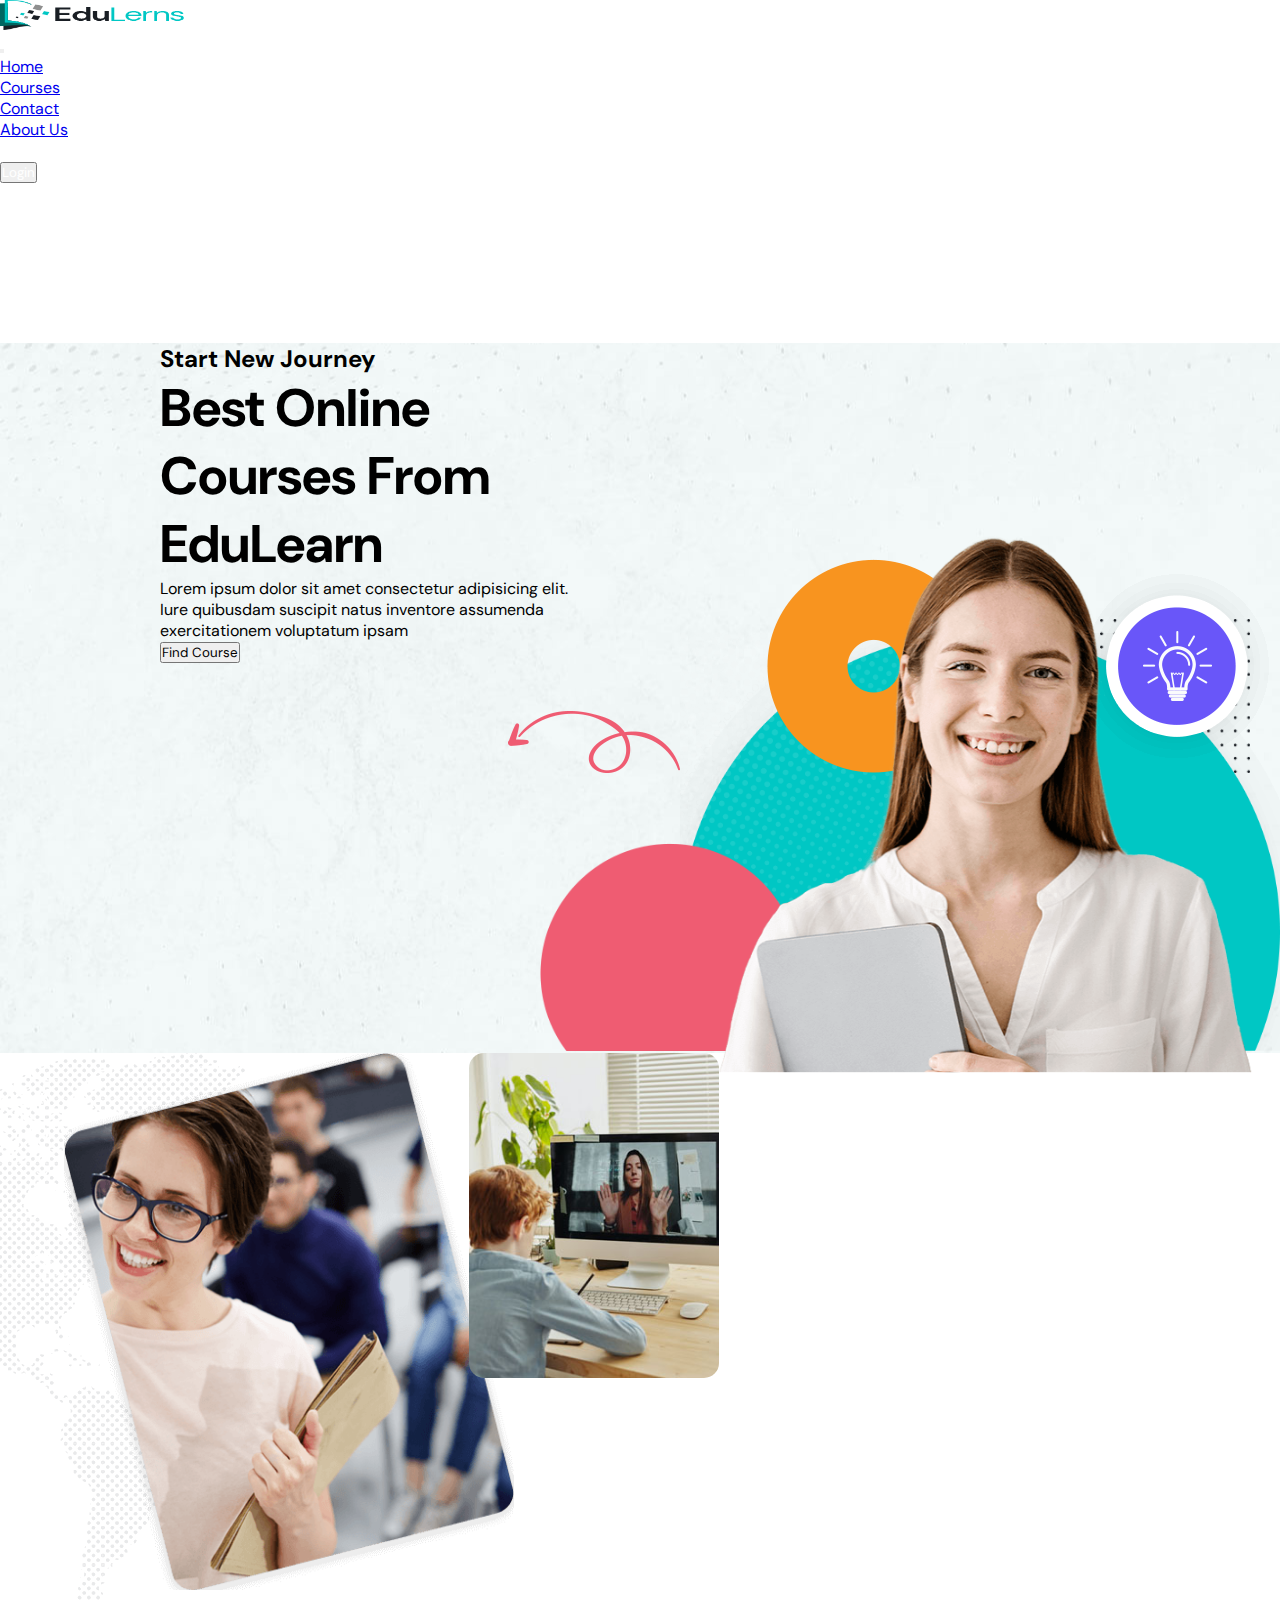
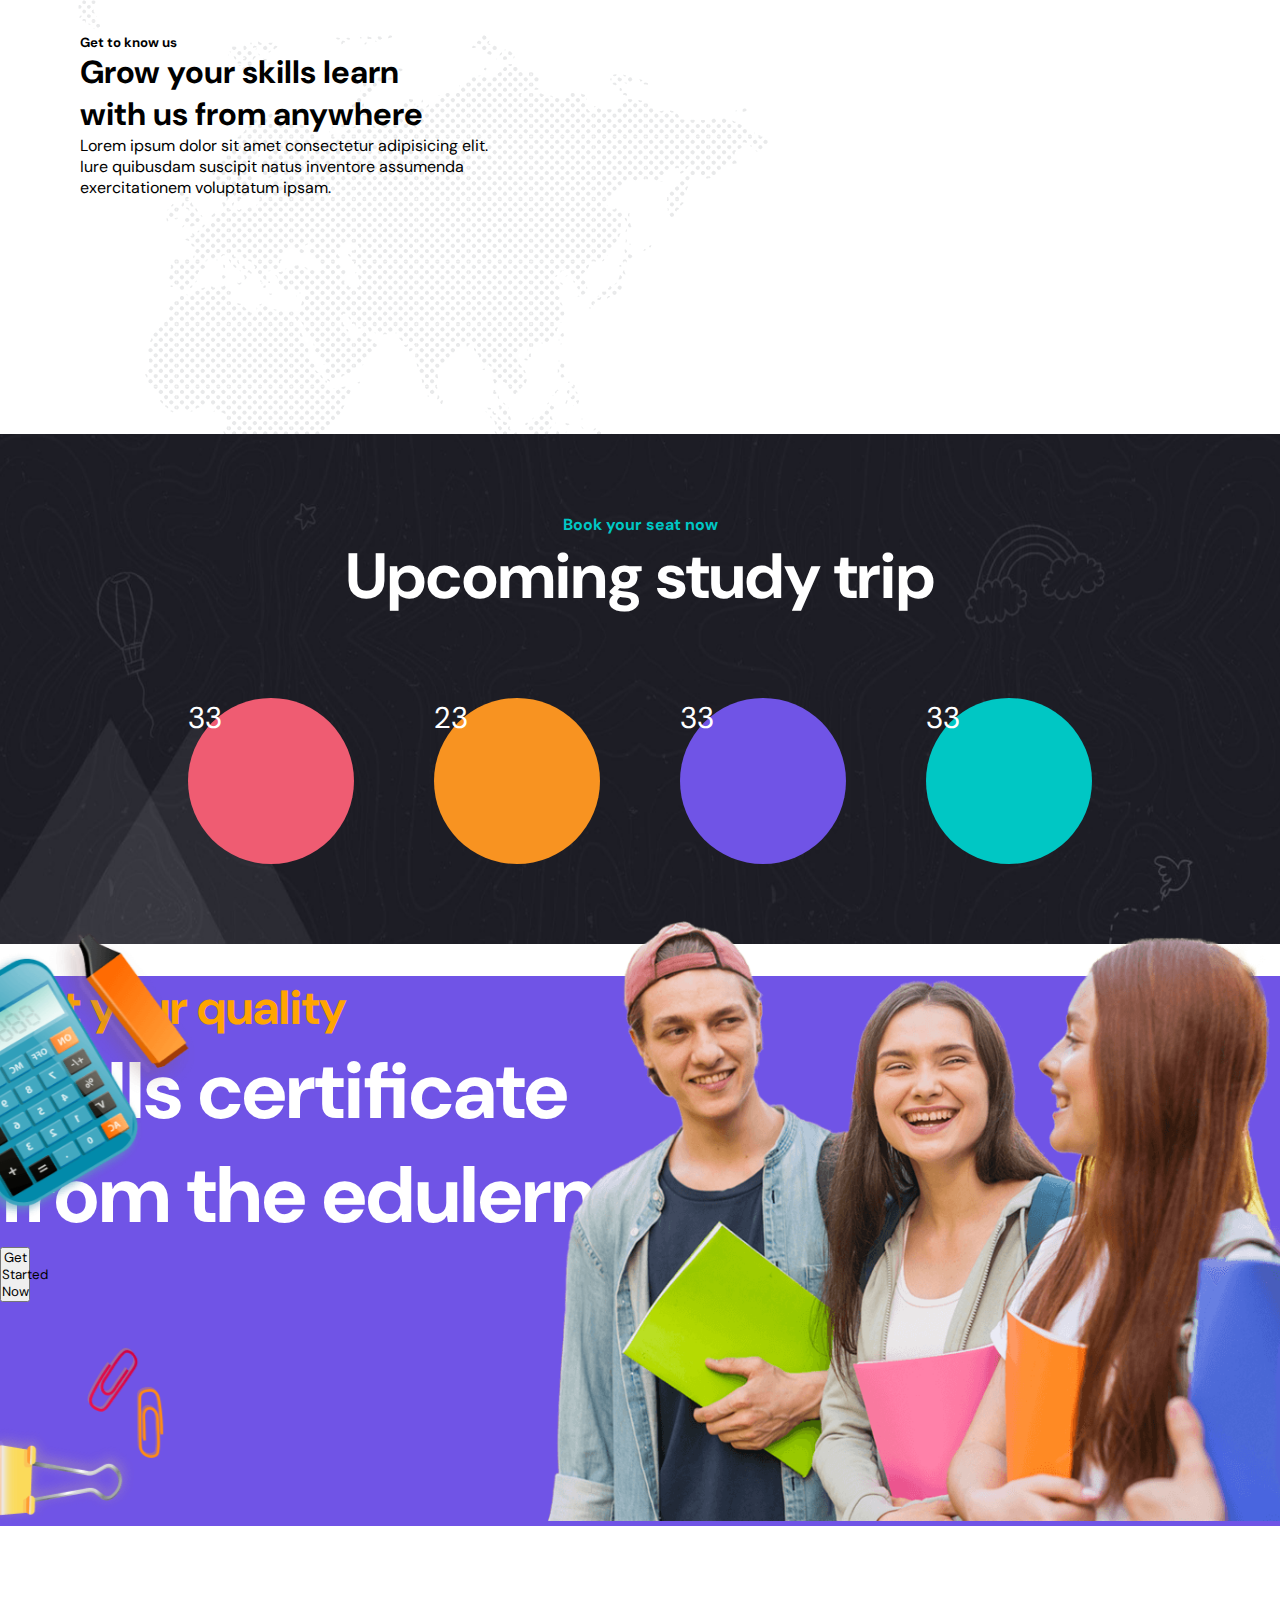
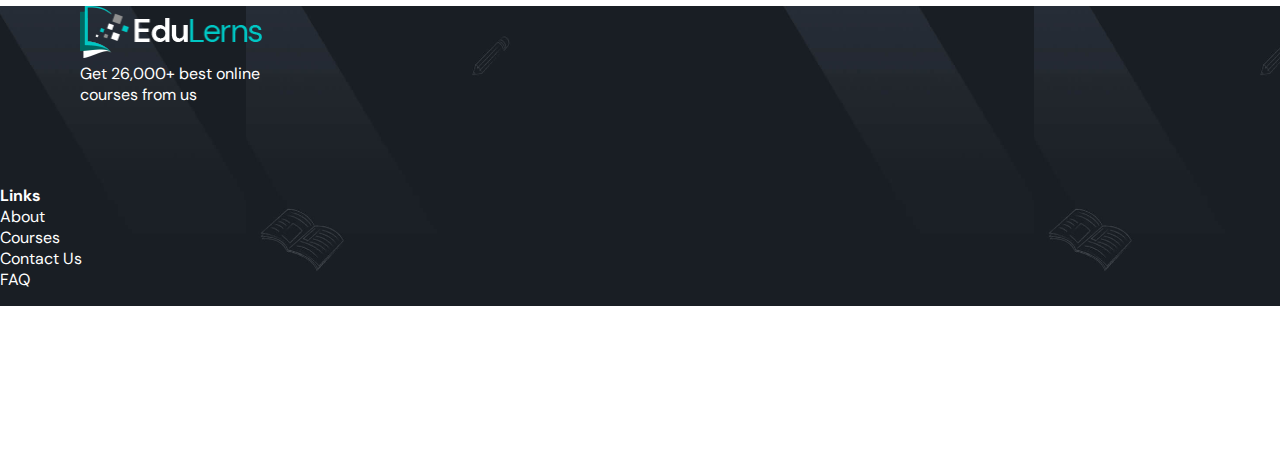
==== commit 6764c7c0: "Main page updated" ====
--- a/index.html
+++ b/index.html
@@ -136,8 +136,8 @@
 <!--timer section-->
             <section class="timer">
                 <div class="container-fluid">
-                    <h4>Book your seat now</h4>
-                    <h2>Upcoming study trip</h2>
+                    <h4 style="font-size: 1em;">Book your seat now</h4>
+                    <h2 style="font-size: 4em;">Upcoming study trip</h2>
                     <div class="row timer-circles">
                         <div class="col-lg-3 pink-circle d-flex align-items-center justify-content-center" style="font-size: 30px; color: #fff;">33</div>
                         <div class="col-lg-3 orange-circle d-flex align-items-center justify-content-center" style="font-size: 30px; color: #fff;">23</div>
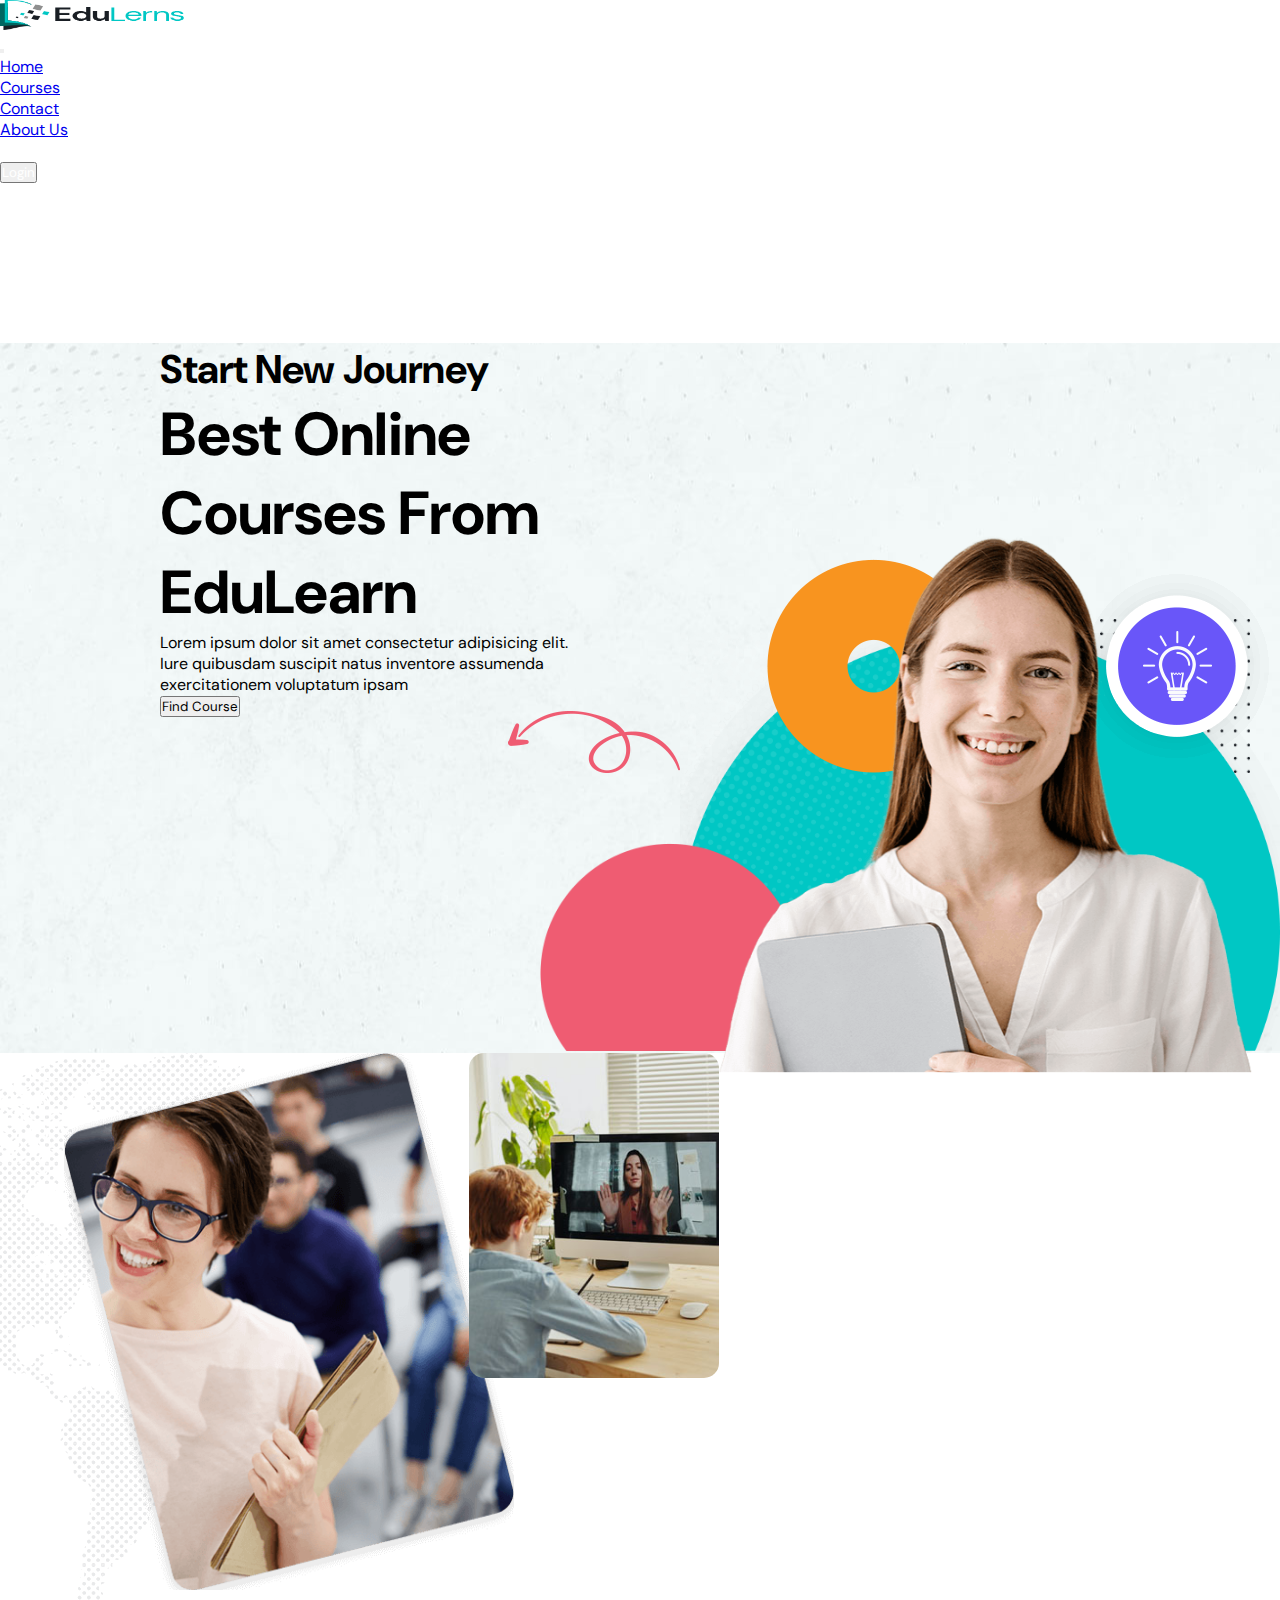
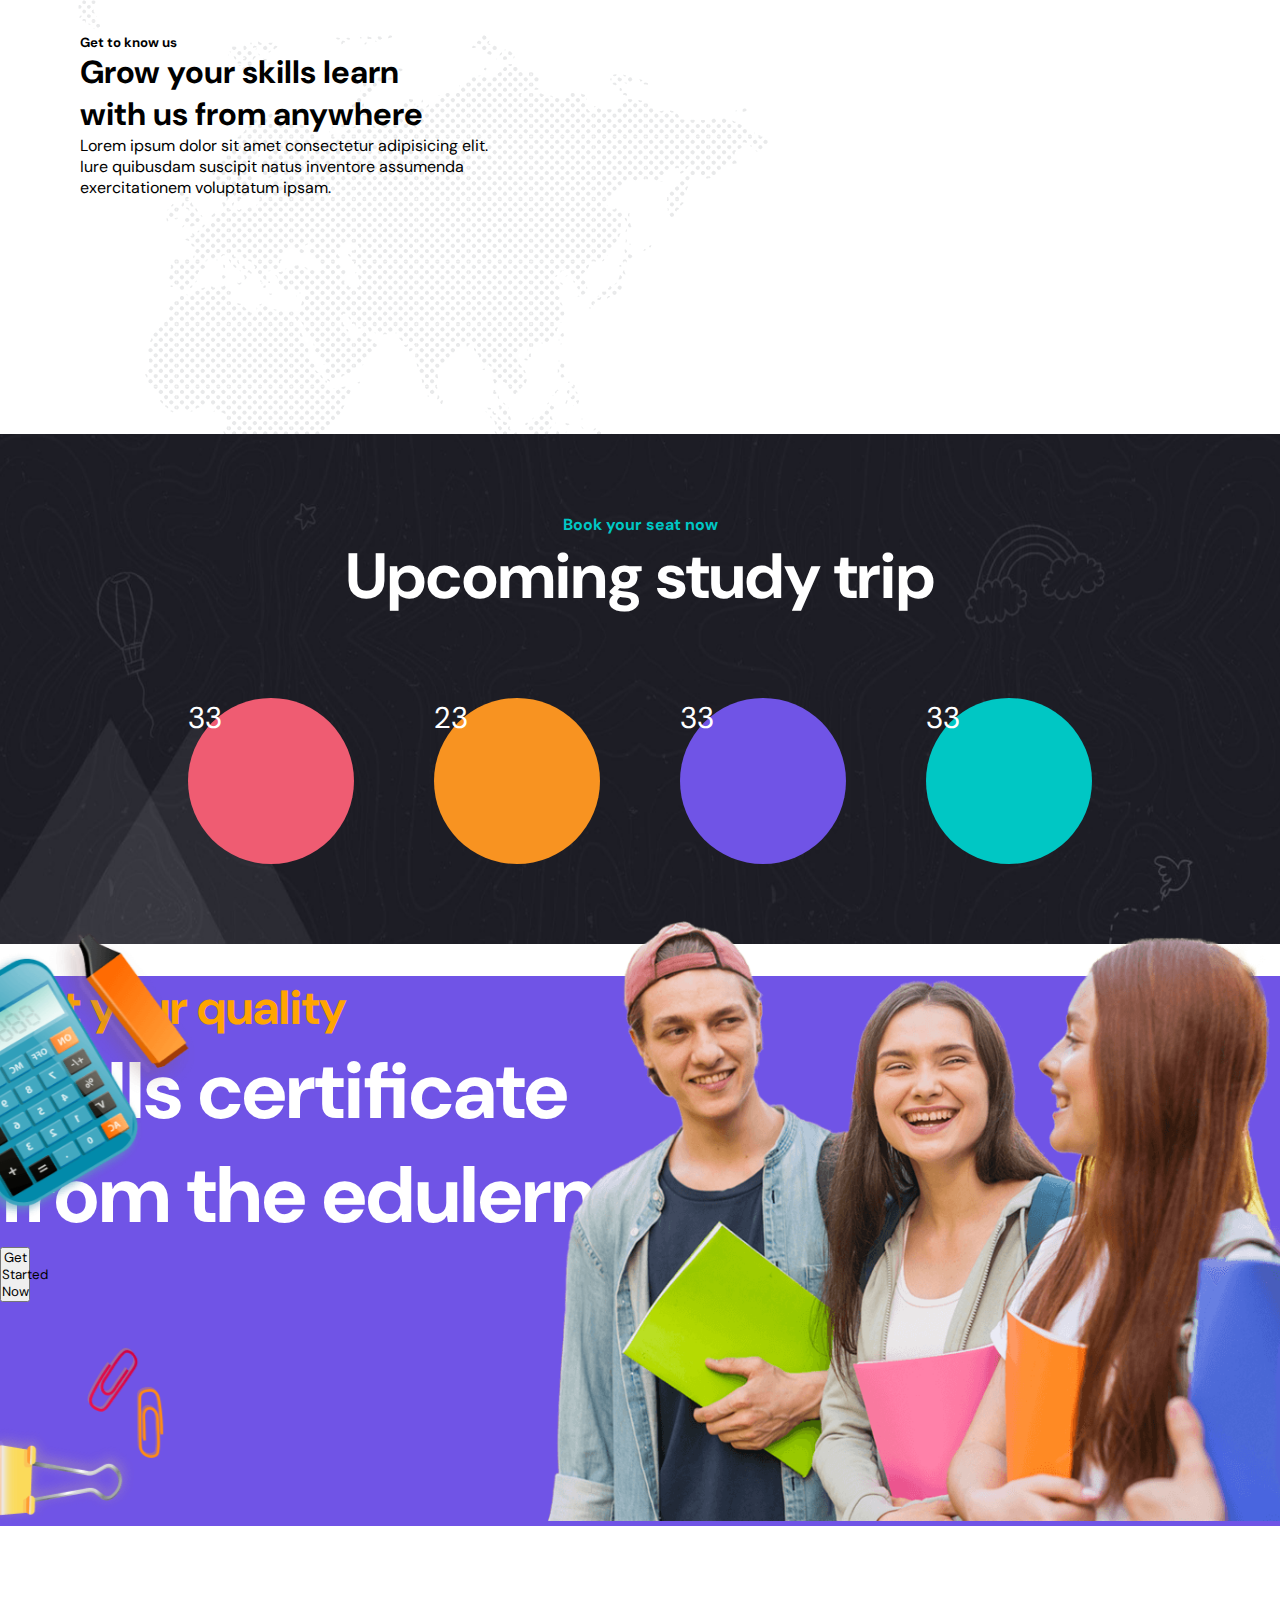
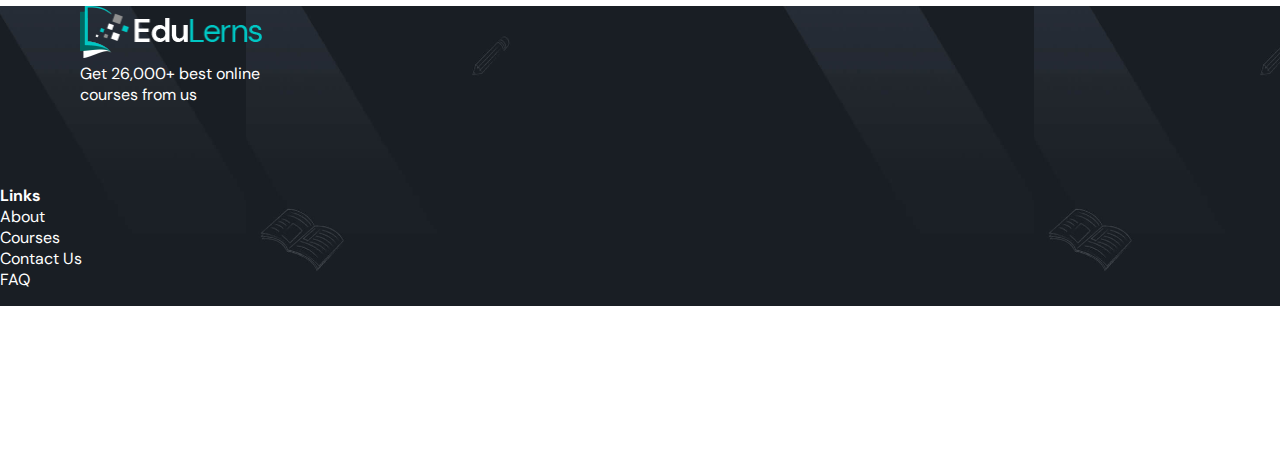
==== commit af0e2627: "updated map and styles" ====
--- a/index.html
+++ b/index.html
@@ -75,8 +75,8 @@
                     <div class="row">  
                         <!-- Left Side Text -->
                         <div class=" header-text text-md-start text-center mx-auto d-flex flex-column align-items-md-start align-items-center">
-                            <h3 style="font-size: 1.5em;">Start New Journey</h3>
-                            <h1 class="mt-2" style="font-size: 3.3em;">Best Online <br> Courses From <br> EduLearn</h1>
+                            <h3 style="font-size: 2.5em;">Start New Journey</h3>
+                            <h1 class="mt-2" style="font-size: 3.8em;">Best Online <br> Courses From <br> EduLearn</h1>
                             <p class="mt-3">Lorem ipsum dolor sit amet consectetur adipisicing elit. <br> 
                                 Iure quibusdam suscipit natus inventore assumenda <br> 
                                 exercitationem voluptatum ipsam
@@ -190,10 +190,10 @@
                             <p>+92 (0088) 6823</p>
                         </div>
                         <div class="contact-box">
-                            <p>needhelp@company.com</p>
+                            <p>needhelp@NIBM.com</p>
                         </div>
                         <div class="contact-box">
-                            <p>80 Broklyn Golden Street. New York. USA</p>
+                            <p>11a Vidya Mawatha, Colombo 00700</p>
                         </div>
                     </div>
                 </div>
--- a/styles.css
+++ b/styles.css
@@ -339,6 +339,12 @@
     .header-img img{
         opacity: 0.6;
     }
+    .header-text h3{
+        font-size: 1.5em !important;
+    }
+    .header-text h1{
+        font-size: 2.8em !important;
+    }
 }
 @media(max-width: 575px){
     .header{
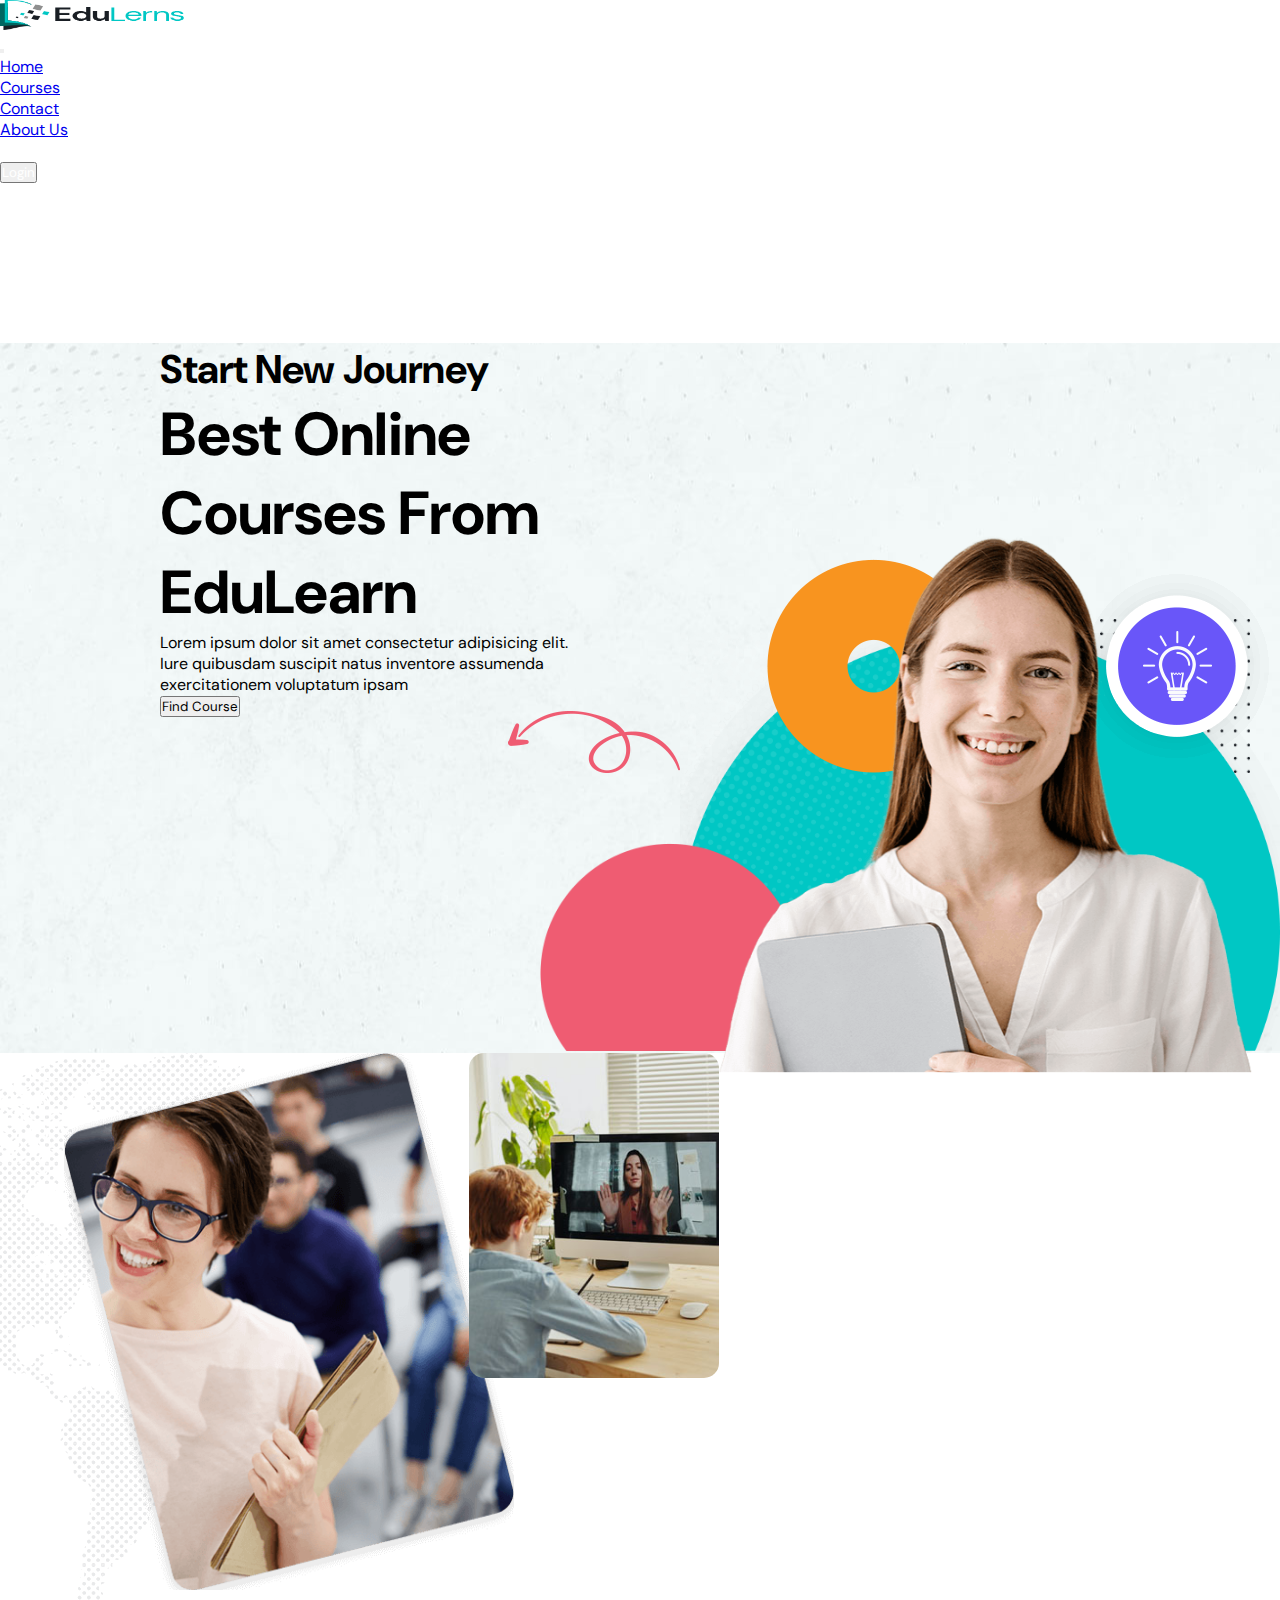
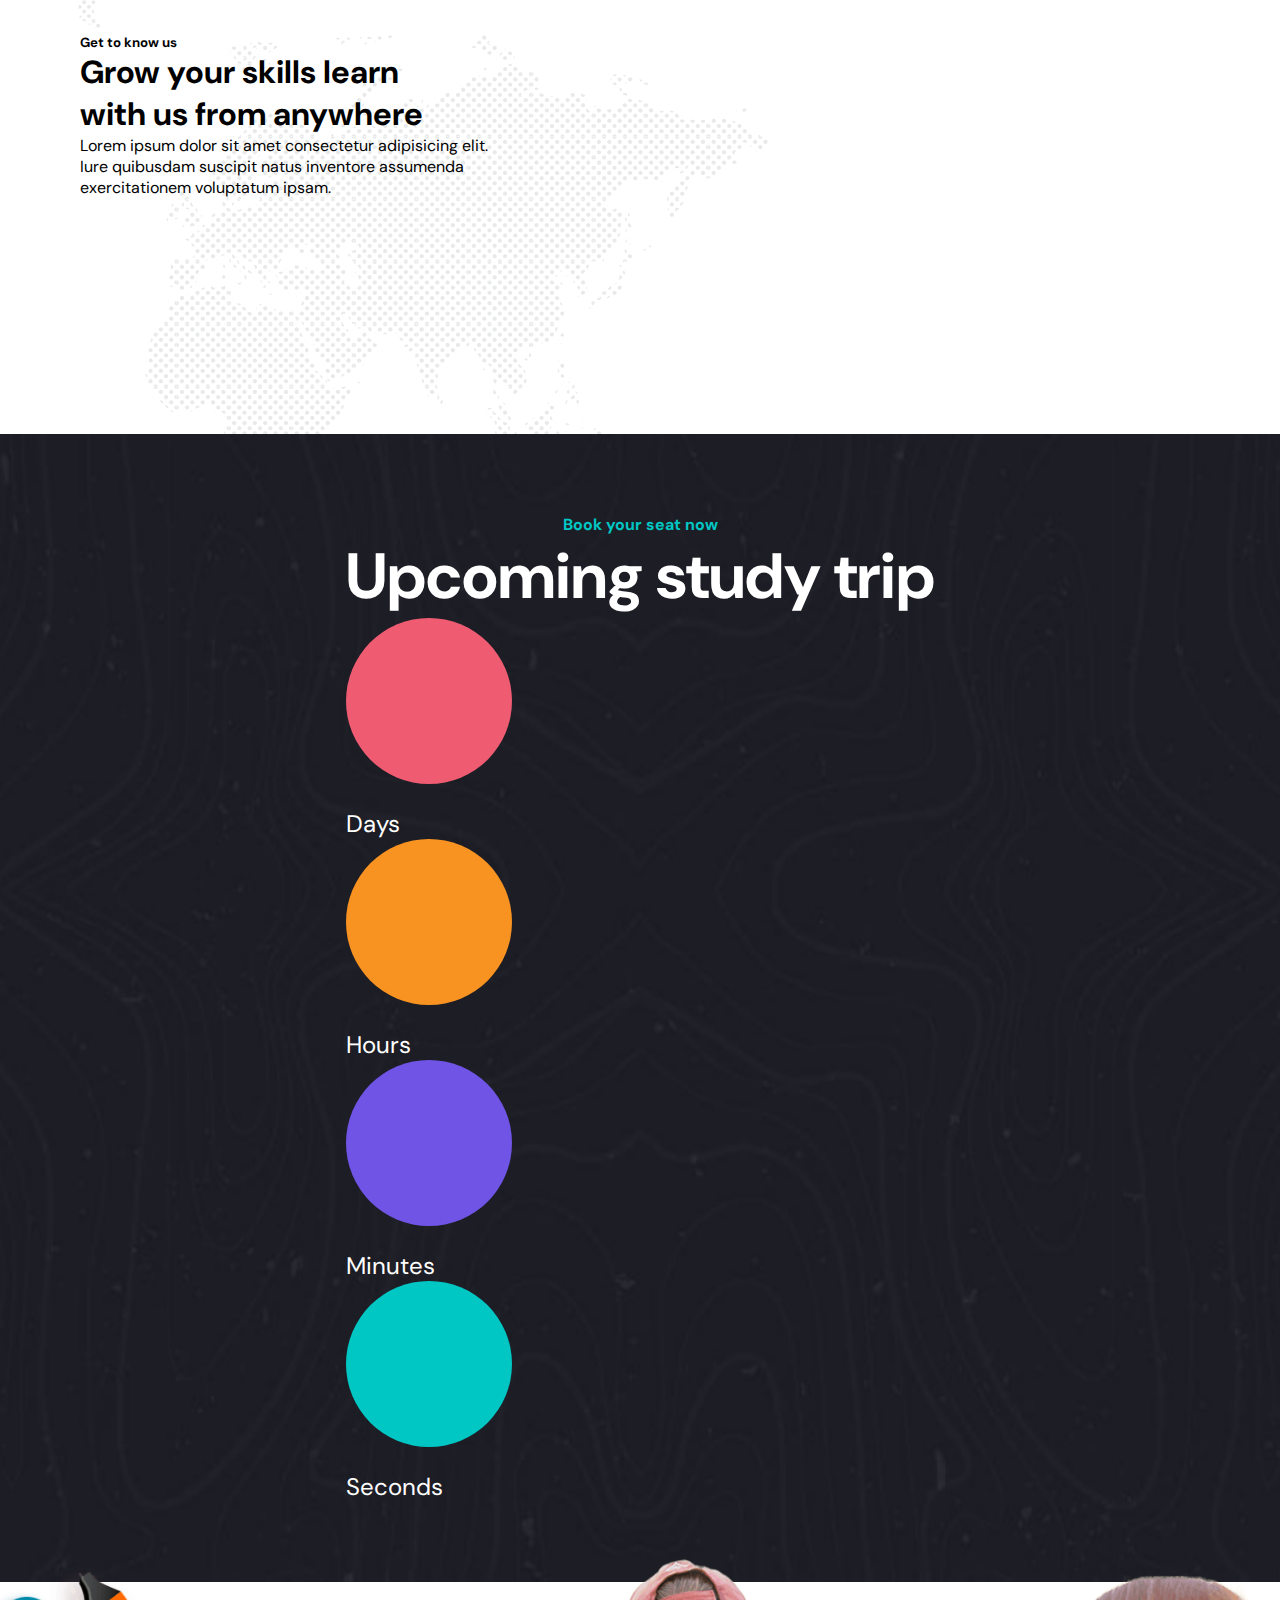
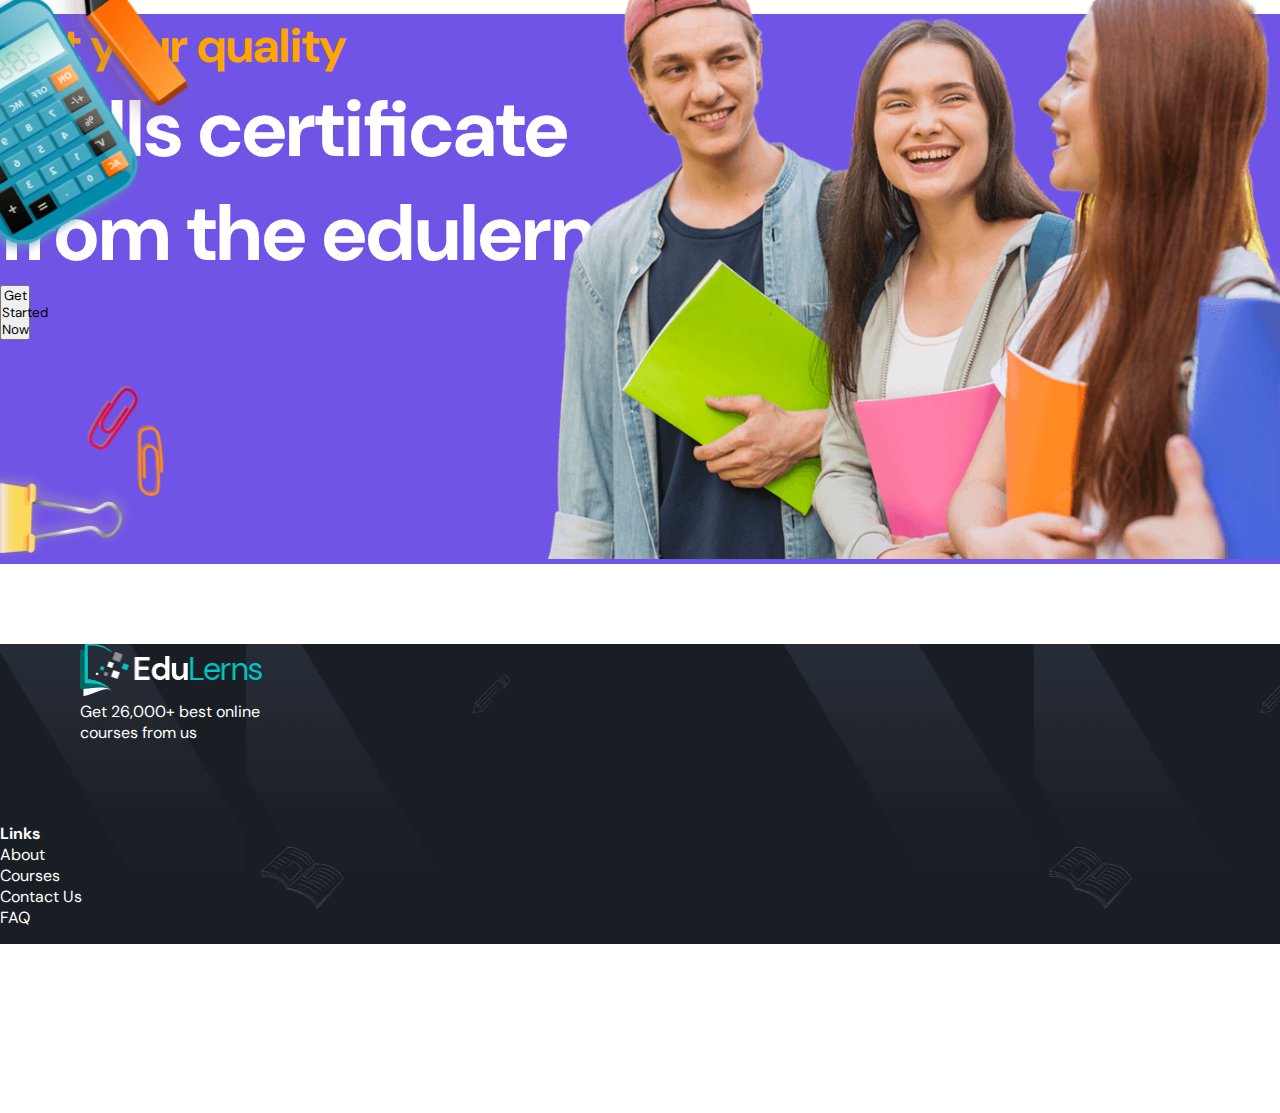
==== commit f6802abd: "timer updated" ====
--- a/index.html
+++ b/index.html
@@ -134,18 +134,32 @@
             </section>
             
 <!--timer section-->
-            <section class="timer">
-                <div class="container-fluid">
-                    <h4 style="font-size: 1em;">Book your seat now</h4>
-                    <h2 style="font-size: 4em;">Upcoming study trip</h2>
-                    <div class="row timer-circles">
-                        <div class="col-lg-3 pink-circle d-flex align-items-center justify-content-center" style="font-size: 30px; color: #fff;">33</div>
-                        <div class="col-lg-3 orange-circle d-flex align-items-center justify-content-center" style="font-size: 30px; color: #fff;">23</div>
-                        <div class="col-lg-3 purple-circle d-flex align-items-center justify-content-center" style="font-size: 30px; color: #fff;">33</div>
-                        <div class="col-lg-3 blue-circle d-flex align-items-center justify-content-center" style="font-size: 30px; color: #fff;">33</div>
-                    </div>
-                </div>
-            </section>
+<section class="timer">
+    <div class="container-fluid">
+        <h4 style="font-size: 1em;">Book your seat now</h4>
+        <h2 style="font-size: 4em;">Upcoming study trip</h2>
+        <div class="row timer-circles justify-content-center">
+            <div class="col-lg-3 col-md-6 col-12 d-flex flex-column align-items-center text-center">
+                <div class="pink-circle d-flex align-items-center justify-content-center" style="font-size: 30px; color: #fff;"></div>
+                <div class="pink-label" style="font-size: 1.5em; color: #fff;">Days</div>
+            </div>
+            <div class="col-lg-3 col-md-6 col-12 d-flex flex-column align-items-center text-center">
+                <div class="orange-circle d-flex align-items-center justify-content-center" style="font-size: 30px; color: #fff;"></div>
+                <div class="orange-label" style="font-size: 1.5em; color: #fff;">Hours</div>
+            </div>
+            <div class="col-lg-3 col-md-6 col-12 d-flex flex-column align-items-center text-center">
+                <div class="purple-circle d-flex align-items-center justify-content-center" style="font-size: 30px; color: #fff;"></div>
+                <div class="purple-label" style="font-size: 1.5em; color: #fff;">Minutes</div>
+            </div>
+            <div class="col-lg-3 col-md-6 col-12 d-flex flex-column align-items-center text-center">
+                <div class="blue-circle d-flex align-items-center justify-content-center" style="font-size: 30px; color: #fff;"></div>
+                <div class="blue-label" style="font-size: 1.5em; color: #fff;">Seconds</div>
+            </div>
+        </div>
+        
+    </div>
+</section>
+
 
             <!--skills certificate section-->
             <section class="certificate">
--- a/styles.css
+++ b/styles.css
@@ -170,13 +170,24 @@
     color: white;
     text-align: center;
 }
-.timer-circles{
-    margin-top: 5em;
-    display: flex;
-    justify-content: center;
-    align-items: center;
-    gap: 5em;
-}
+.pink-label{
+    margin-top: 1em;
+    width: 166px;
+}
+.orange-label{
+    margin-top: 1em;
+    width: 166px;
+}
+.purple-label{
+    margin-top: 1em;
+    width: 166px;
+}
+.blue-label{
+    margin-top: 1em;
+    width: 166px;
+}
+
+
 .pink-circle{
     width: 166px;
     height: 166px;
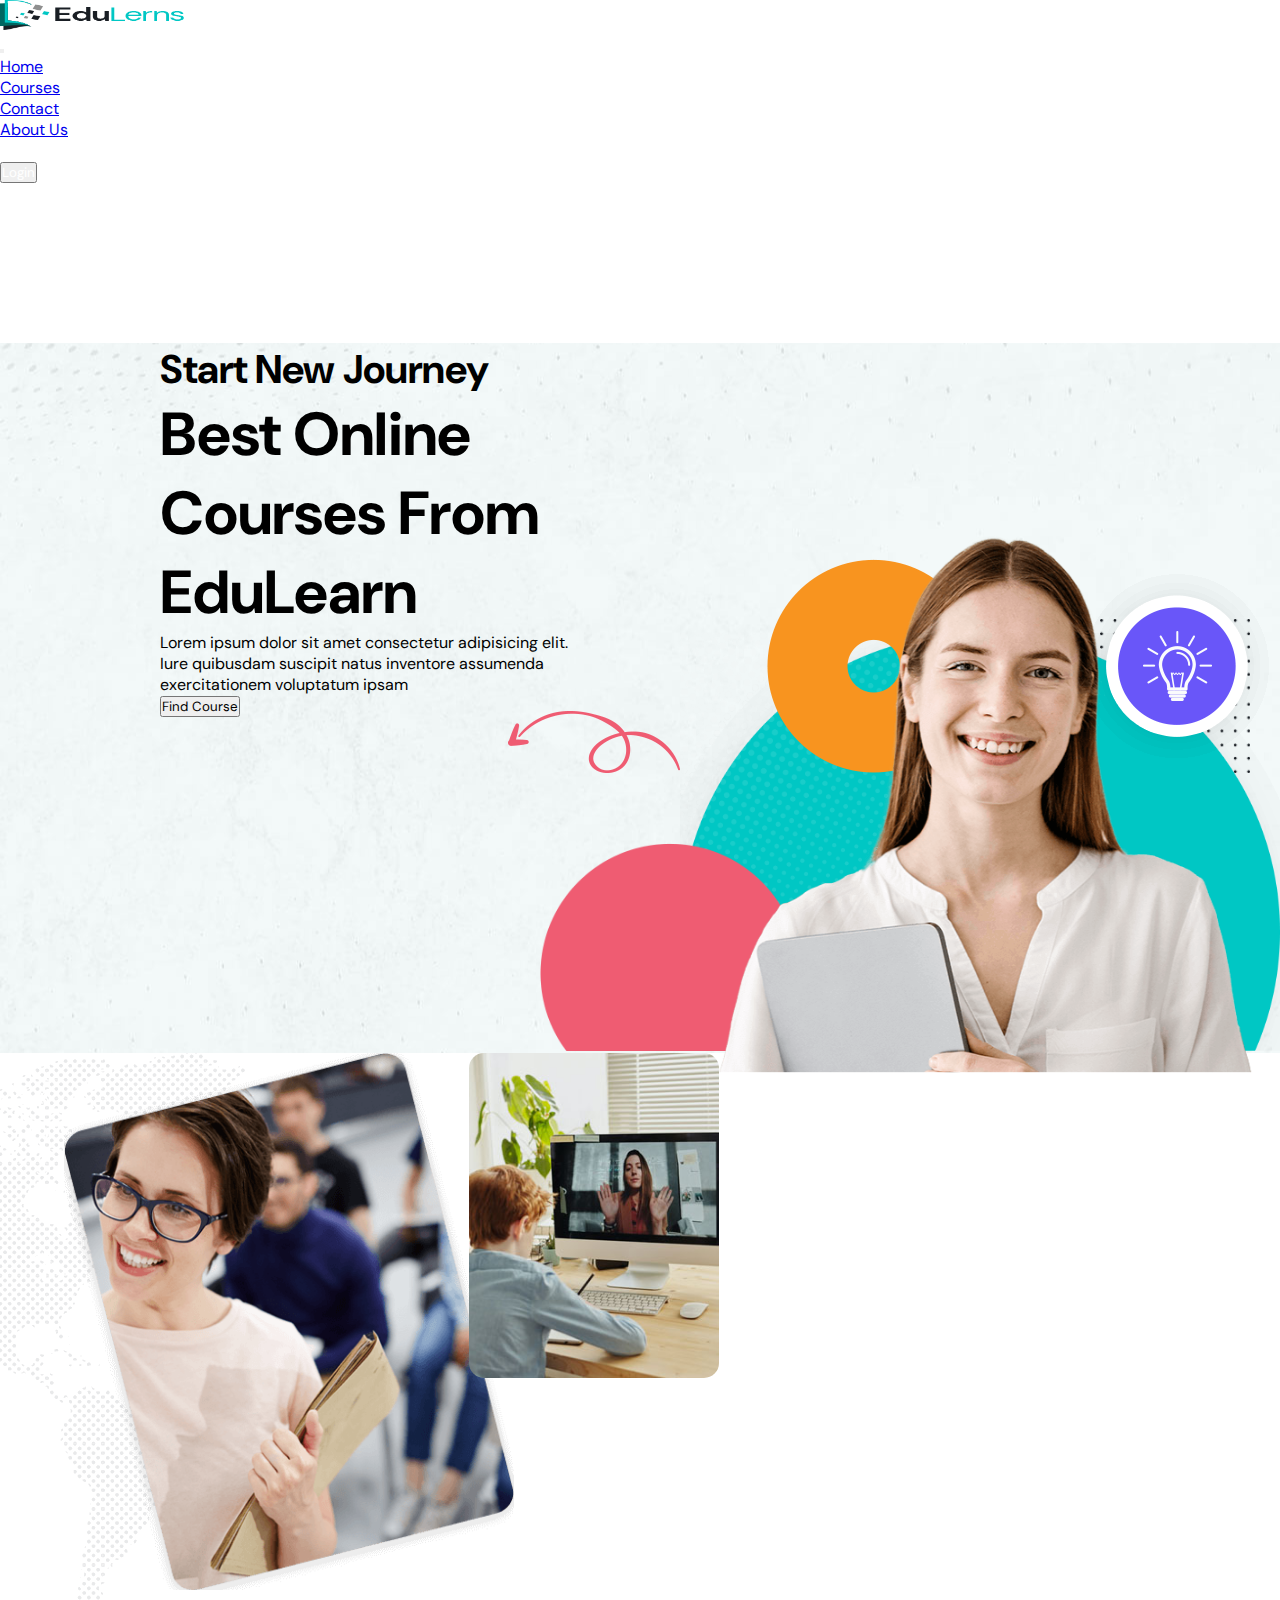
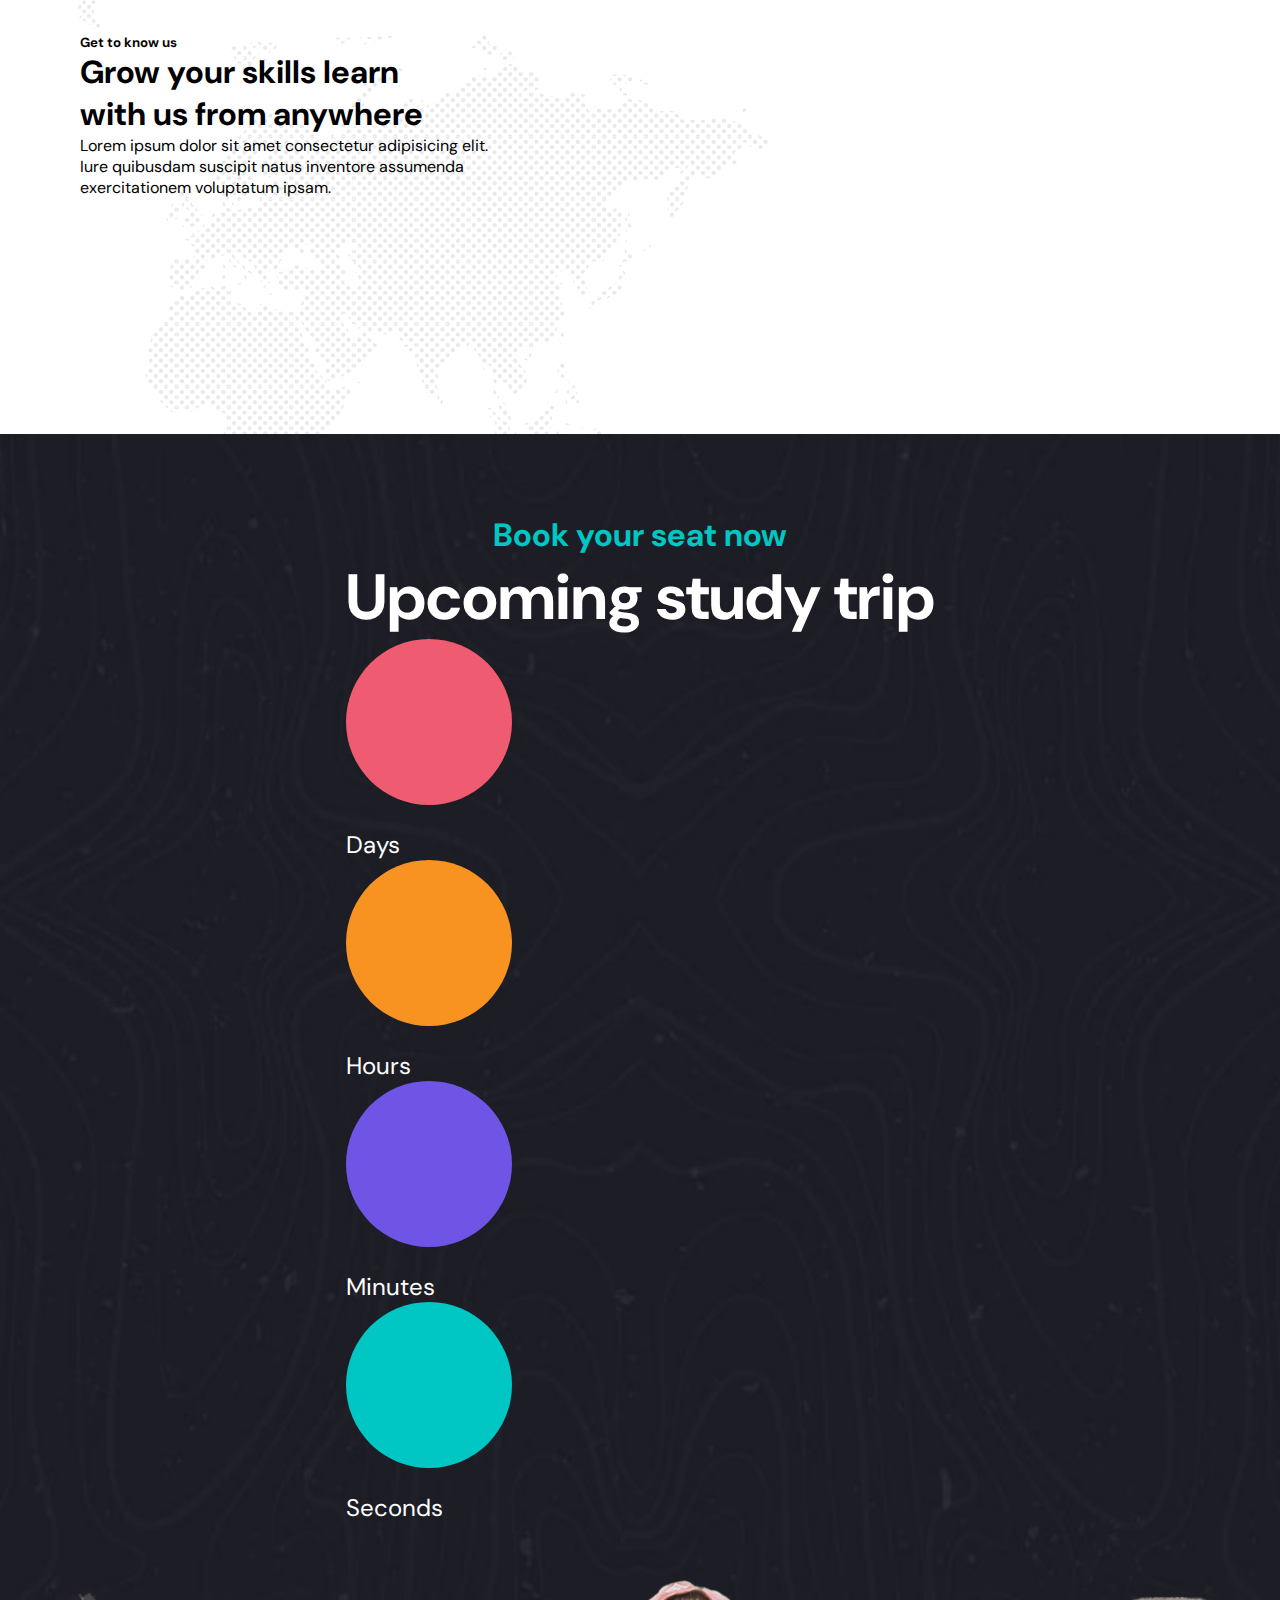
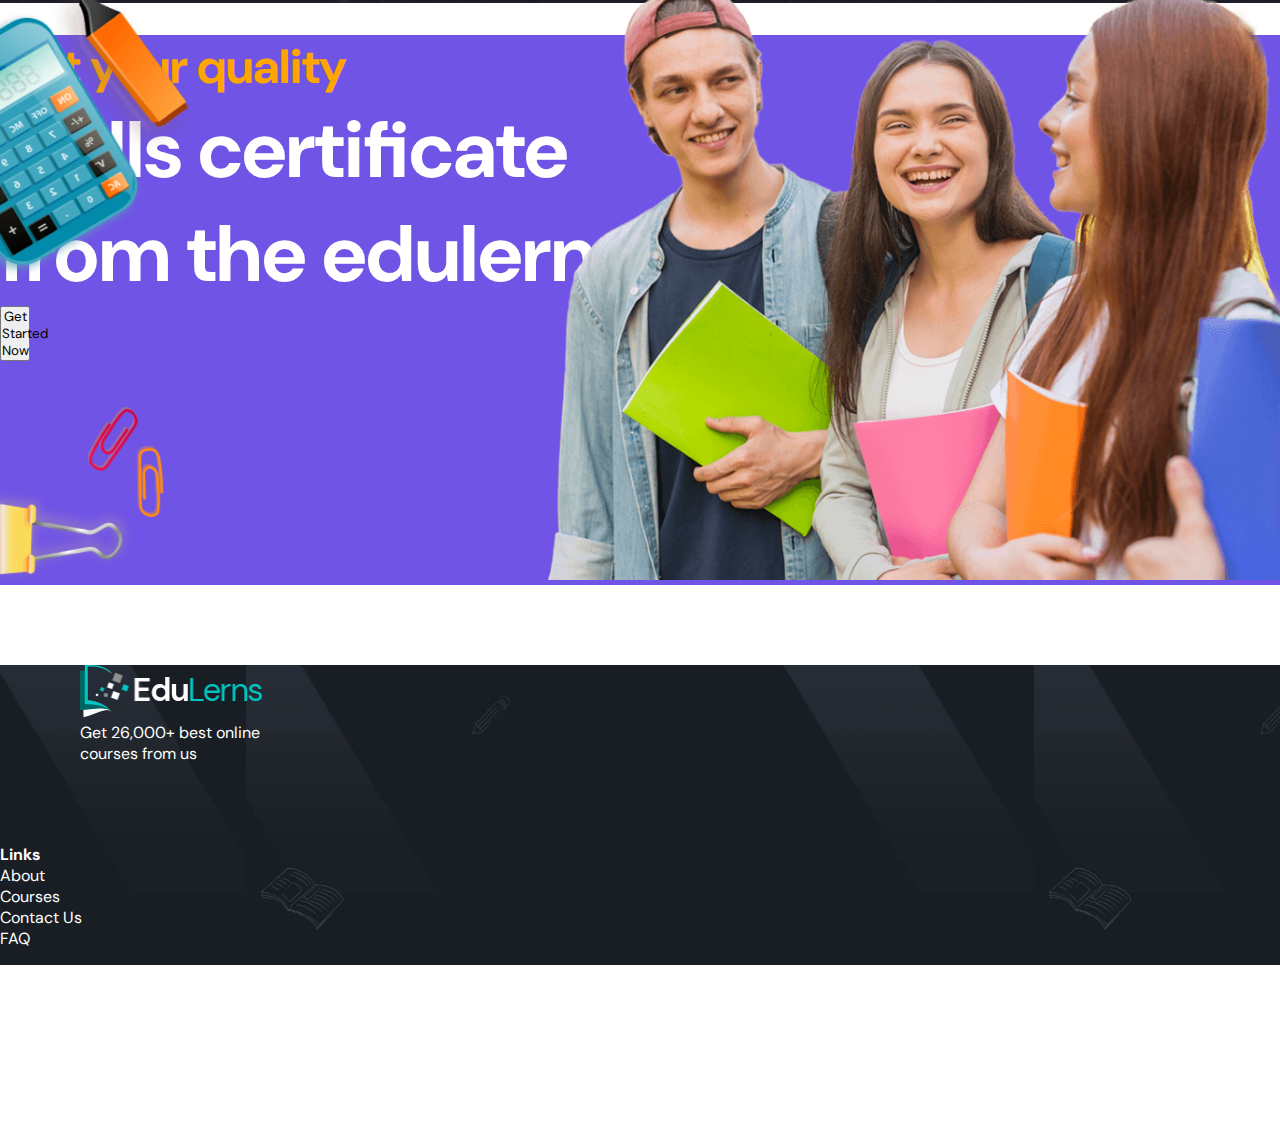
==== commit bc373443: "updated" ====
--- a/index.html
+++ b/index.html
@@ -117,7 +117,7 @@
                         <!-- Right Text Section -->
                         <div class="col-lg-6 col-md-12 position-relative skills-tcontainer d-flex justify-content-md-start justify-content-center">
                             <img src="images/map-1.png" class="img-fluid" id="map-2" alt="">
-                            <div class="skills-text position-absolute p-3 text-md-start text-center">
+                            <div class="skills-text position-absolute p-3 text-md-start text-center justify-content-center border border-1">
                                 <h5>Get to know us</h5>
                                 <h1>Grow your skills learn <br> with us from anywhere</h1>
                                 <p class="mt-3">
@@ -136,7 +136,7 @@
 <!--timer section-->
 <section class="timer">
     <div class="container-fluid">
-        <h4 style="font-size: 1em;">Book your seat now</h4>
+        <h4 style="font-size: 2em;">Book your seat now</h4>
         <h2 style="font-size: 4em;">Upcoming study trip</h2>
         <div class="row timer-circles justify-content-center">
             <div class="col-lg-3 col-md-6 col-12 d-flex flex-column align-items-center text-center">
@@ -213,7 +213,7 @@
                 </div>
             </div>
             <div class="copyright d-flex align-items-center justify-content-center text-center">
-                <p>&copy; Copyright reserved by Me</p>
+                <span>Copyright &copy; EduLerns</span>
             </div>
         </footer>
         <!-- Bootstrap JavaScript Libraries -->
--- a/styles.css
+++ b/styles.css
@@ -289,6 +289,7 @@
     background-position: center;
 }
 
+
 /*contact section*/
 
 .box{
